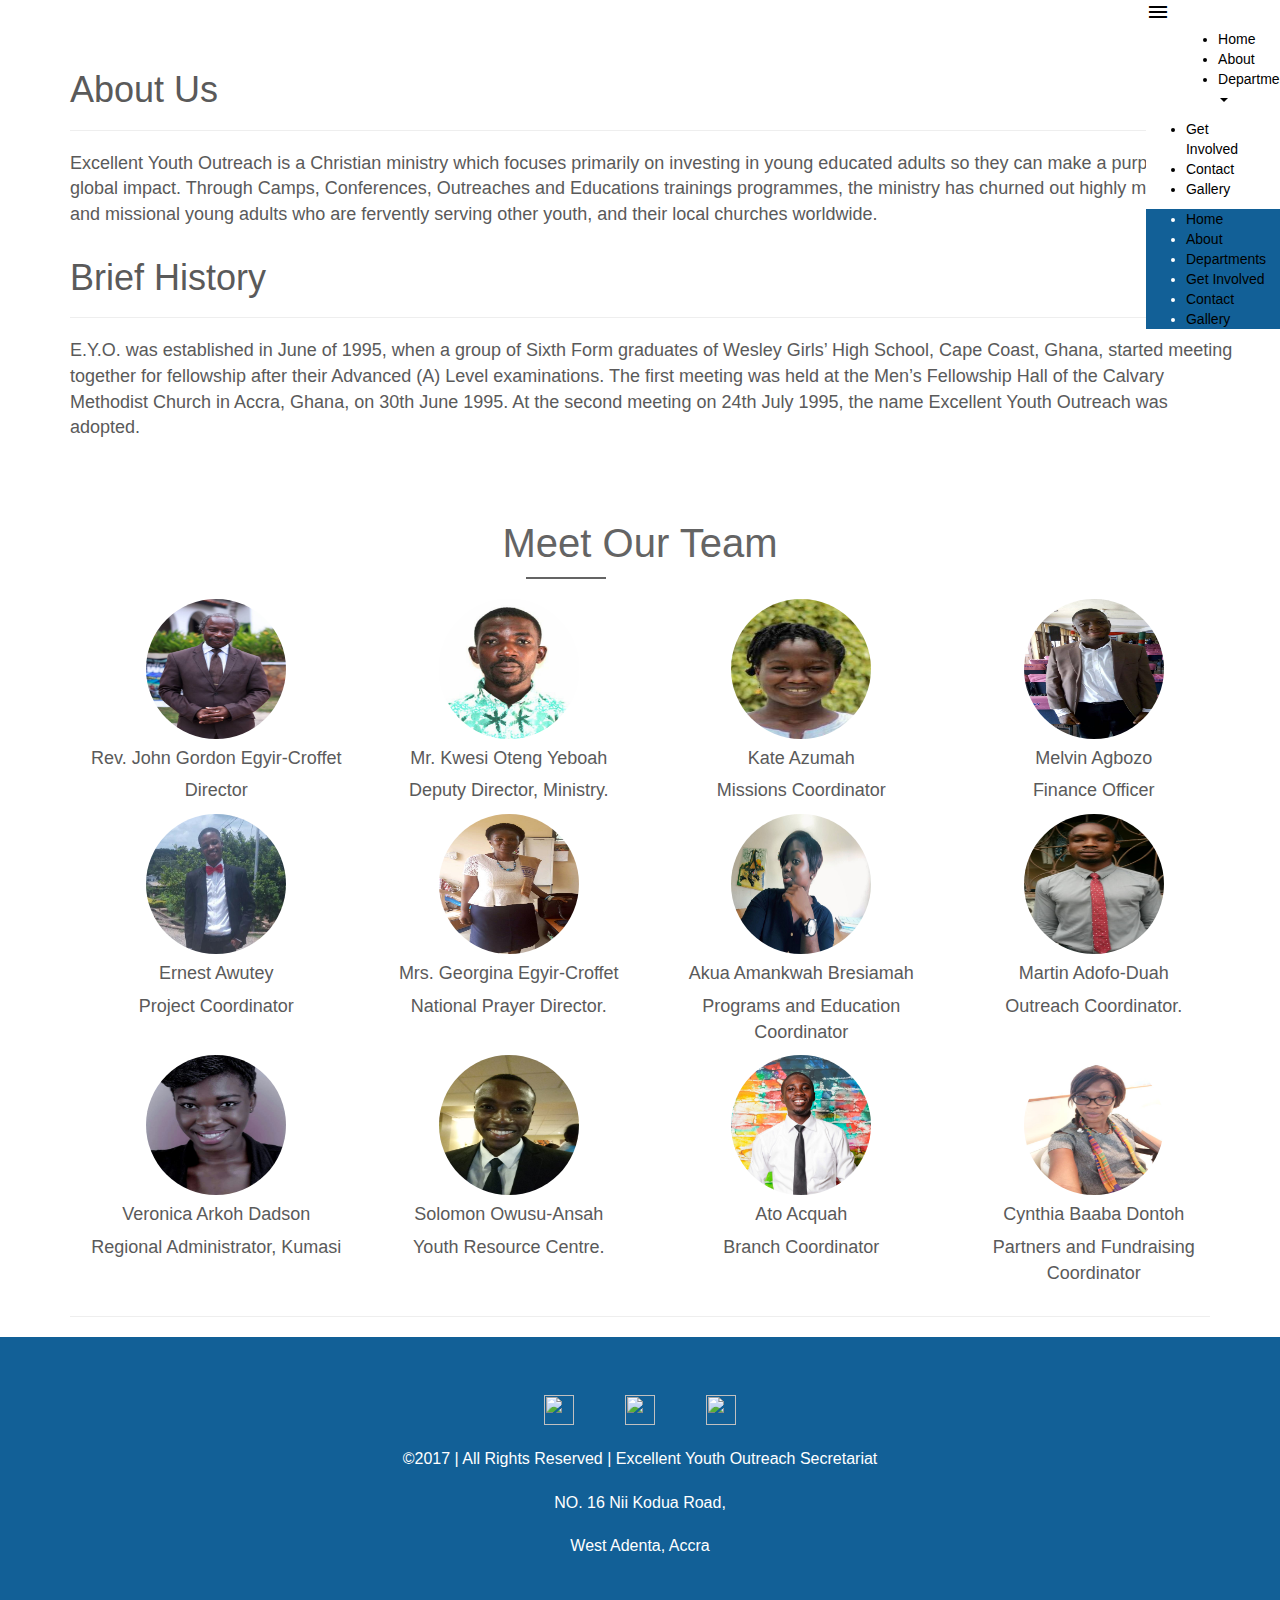
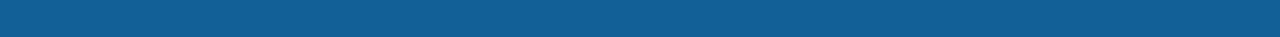
==== about.html @ ad0f9b5c "updates" ====
<!DOCTYPE html>
<html lang="en">
  <head>
	    <meta charset="utf-8">
	    <meta http-equiv="X-UA-Compatible" content="IE=edge">
	    <meta name="viewport" content="width=device-width, initial-scale=1">
	    <meta name="description" content="Excellent Youth Outreach">
      <meta name="author" content="Barbara Ethel Developers in Vogue">
      <link rel="stylesheet" href="https://cdnjs.cloudflare.com/ajax/libs/materialize/0.100.2/css/materialize.min.css">
      <link rel="stylesheet" href="https://cdnjs.cloudflare.com/ajax/libs/pace/1.0.2/themes/black/pace-theme-minimal.min.css">
      <link href="https://cdn.rawgit.com/michalsnik/aos/2.1.1/dist/aos.css" rel="stylesheet">        
      <link rel="stylesheet" type="text/css" href="styles.css">
      <link href="https://fonts.googleapis.com/icon?family=Material+Icons" rel="stylesheet">
      

	    <title>Excellent Youth Outreach_About</title>

	    <link rel="stylesheet" type="text/css" href="css/style.css">
   </head>


<!-- NAVBAR
================================================== -->
  <body style="padding-bottom:0;margin:0;">
    <div class="navbar-wrapper">
      <div class="container">
          <nav>
              <div class="nav-wrapper">
                  <a href="index.html" class="brand-logo center" id="logo"></a>
                  <a href="#" data-activates="mobile-demo" class="button-collapse"><i style="color:black" class="material-icons">menu</i></a>                
                  <ul id="nav-mobile" class="left hide-on-med-and-down">
                  <li><a href="index.html">Home</a></li>
                  <li class="active"><a href="about.html">About</a></li>
                  <!-- <li><a href="departments.html">Departments</a></li> -->
                <li class="dropdown">
                  <a href="#" class="dropdown-toggle" data-toggle="dropdown" role="button" aria-haspopup="true" aria-expanded="false">Departments <span class="caret"></span></a>
                  <ul class="dropdown-menu">
                    <li><a href="departments.html">DEPARTMENTS</a></li>
                    <li><a href="subministries.html">SUB/AFFILILIATE MINISTRIES AND ORGANISATIONS</a></li>
                    <li><a href="branchesOutreaches.html">BRANCHES/OUTREACHES OF E.Y.O</a></li>
                  </ul>
                </li>
                  </ul>
                  <ul id="nav-mobile" class="right hide-on-med-and-down">
                          <li><a href="getInvolved.html">Get Involved</a></li>
                          <li><a href="contact.html">Contact</a></li>
                          <li><a href="gallery.html">Gallery</a></li>
                  </ul>
                  <ul class="side-nav" id="mobile-demo">
                    <li><a href="index.html">Home</a></li>
                    <li><a href="about.html">About</a></li>
                    <li><a href="departments.html">Departments</a></li>
                    <li><a href="getInvolved.html">Get Involved</a></li>
                    <li><a href="contact.html">Contact</a></li>
                    <li><a href="gallery.html">Gallery</a></li>
                </ul>
              
              </div>
          </nav>

       
      </div>
    </div>

  <div id="about-wrapper" class="container" style="padding-top: 50px; font-size: 18px;">

    <div id="about2" class="container">
      <div class="row">
        <div class="col s12 m6 l6">
            <h1>About Us <hr data-aos="fade-right"></h1>
            <p>Excellent Youth Outreach is a Christian ministry which 
              focuses primarily on investing in young educated adults so 
              they can make a purposeful global impact. Through Camps, Conferences, 
              Outreaches and Educations trainings programmes, the ministry has churned out 
              highly motivated and missional young adults who are fervently serving other youth, and their local churches worldwide.</p>
        </div>
        <div id="about-image1" class="col s12 m6 l6">
        </div>
      </div>
    </div>
    <div id="about3" class="container">
        <div class="row">
          <div id="about-image2" class="col s12 m6 l6">
          </div>
          <div id="about3-text" class="col s12 m6 l6">
              <h1>Brief History <hr data-aos="fade-right"></h1>
              <p>E.Y.O. was established in June of 1995, when a group of Sixth Form graduates of Wesley Girls’ High School, Cape Coast, Ghana, started meeting together for fellowship after their Advanced (A) Level examinations. The first meeting was held at the Men’s Fellowship Hall of the Calvary Methodist Church in Accra, Ghana, on 30th June 1995. At the second meeting on 24th July 1995, the name Excellent Youth Outreach was adopted.</p>
          </div>
          
        </div>
      </div>

    <!-- <div id="about-section2" class="profile_head">
      <h1>About Us <hr data-aos="fade-right"></h1>
      <p>Excellent Youth Outreach is a Christian ministry which focuses primarily on investing in young educated adults so they can make a purposeful global impact. Through Camps, Conferences, Outreaches and Educations trainings programmes, the ministry has churned out highly motivated and missional young adults who are fervently serving other youth, and their local churches worldwide.</p>
      <div id="about-image1"></div>
    </div>

      
      <hr class="featurette-divider"> 

   <div id="about-section3" class="profile_head">
    <h1>Brief History <hr data-aos="fade-right"></h1>
    </div>
      <div id="about-image2"></div>
      <p>E.Y.O. was established in June of 1995, when a group of Sixth Form graduates of Wesley Girls’ High School, Cape Coast, Ghana, started meeting together for fellowship after their Advanced (A) Level examinations. The first meeting was held at the Men’s Fellowship Hall of the Calvary Methodist Church in Accra, Ghana, on 30th June 1995. At the second meeting on 24th July 1995, the name Excellent Youth Outreach was adopted.</p>
      <hr class="featurette-divider"> -->

    <div id="about-section4" class="profile_head">
    <h1>Meet Our Team <hr data-aos="fade-right"></h1>
    </div>

    <div class="container">

      <!-- Three columns of text below the carousel -->
      <div class="row">
        <div class="col-sm-6 col-md-3"; style="text-align: center;">
          <img class="img-circle" src="img/RevJohn_CroffetDirector.jpg" alt="Team member image" width="140" height="140">
          <h4>Rev. John Gordon Egyir-Croffet</h4>
          <p>Director</p>
        </div><!-- /.col-lg-4 -->

        <div class="col-sm-6 col-md-3"; style="text-align: center;">
          <img class="img-circle" src="img/Kwesi_DepuDirector.jpg" alt="Team member image" width="140" height="140">
          <h4>Mr. Kwesi Oteng Yeboah</h4>
          <p>Deputy Director, Ministry.</p>
        </div><!-- /.col-lg-4 -->

        <div class="col-sm-6 col-md-3"; style="text-align: center;">
          <img class="img-circle" src="img/Kate_MissionsCoord.jpg" alt="Team member image" width="140" height="140">
          <h4>Kate Azumah</h4>
          <p>Missions Coordinator</p>
        </div><!-- /.col-lg-4 -->

        <div class="col-sm-6 col-md-3"; style="text-align: center;">
          <img class="img-circle" src="img/Melvin_Finance.jpg" alt="Team member image" width="140" height="140">
          <h4>Melvin Agbozo</h4>
          <p>Finance Officer</p>
        </div><!-- /.col-lg-4 -->

      </div><!-- /.row -->

      <div class="row">
        <div class="col-sm-6 col-md-3"; style="text-align: center;">
          <img class="img-circle" src="img/IMG-20171126-WA0002-1.jpg" alt="Team member image" width="140" height="140">
          <h4>Ernest Awutey</h4>
          <p> Project Coordinator</p>
        </div><!-- /.col-lg-4 -->

        <div class="col-sm-6 col-md-3"; style="text-align: center;">
          <img class="img-circle" src="img/MrsGeorgina.jpg" alt="Team member image" width="140" height="140">
          <h4>Mrs. Georgina Egyir-Croffet</h4>
          <p>National Prayer Director.</p>
        </div><!-- /.col-lg-4 -->

        <div class="col-sm-6 col-md-3"; style="text-align: center;">
          <img class="img-circle" src="img/AkuaAmankwah.jpg" alt="Team member image" width="140" height="140">
          <h4>Akua Amankwah Bresiamah</h4>
          <p>Programs and Education Coordinator</p>
        </div><!-- /.col-lg-4 -->

        <div class="col-sm-6 col-md-3"; style="text-align: center;">
          <img class="img-circle" src="img/MartinAdofo.jpg" alt="Team member image" width="140" height="140">
          <h4>Martin Adofo-Duah</h4>
          <p>Outreach Coordinator.</p>
        </div><!-- /.col-lg-4 -->

      </div><!-- /.row -->


      <div class="row">
        <div class="col-sm-6 col-md-3"; style="text-align: center;">
          <img class="img-circle" src="img/VeronicaArkoh.jpg" alt="Team member image" width="140" height="140">
          <h4>Veronica Arkoh Dadson</h4>
          <p>Regional Administrator, Kumasi</p>
        </div><!-- /.col-lg-4 -->

        <div class="col-sm-6 col-md-3"; style="text-align: center;">
          <img class="img-circle" src="img/SolomonOwusu.jpg" alt="Team member image" width="140" height="140">
          <h4>Solomon Owusu-Ansah</h4>
          <p>Youth Resource Centre.</p>
        </div><!-- /.col-lg-4 -->

        <div class="col-sm-6 col-md-3"; style="text-align: center;">
          <img class="img-circle" src="img/AtoAcquah.jpg" alt="Team member image" width="140" height="140">
          <h4>Ato Acquah </h4>
          <p>Branch Coordinator</p>
        </div><!-- /.col-lg-4 -->

        <div class="col-sm-6 col-md-3"; style="text-align: center;">
          <img class="img-circle" src="img/CynthiaBaaba.jpg" alt="Team member image" width="140" height="140">
          <h4>Cynthia Baaba Dontoh</h4>
          <p>Partners and Fundraising Coordinator</p>
        </div><!-- /.col-lg-4 -->

      </div><!-- /.row -->


    </div>  


      <hr class="featurette-divider">



      <!-- FOOTER -->
      <!-- <footer>
        <p class="pull-right"><a href="#">Back to top</a></p>
        <p>&copy; 2017 EYO. &middot; <a href="#">Privacy</a> &middot; <a href="#">Terms</a></p>
      </footer> -->

      

    </div><!-- /.container -->
    
        <div id="footer">
            <div id="social-media">
                <img src="img/fb icon.png" alt="">
                <img src="img/twitter icon.png" alt="">
                <img src="img/insta icon.png" alt="">
            </div>
            <h3 id="copyright">&copy;2017 | All Rights Reserved | Excellent Youth Outreach Secretariat</h3>
            <h3>NO. 16 Nii Kodua Road,</h3>
            <h3>West Adenta, Accra</h3>
        </div>


    <!-- Bootstrap core JavaScript
    ================================================== -->
    <!-- Placed at the end of the document so the pages load faster -->
    <script src="https://ajax.googleapis.com/ajax/libs/jquery/1.12.4/jquery.min.js"></script>
    <script src="js/jquery-3.2.1.min.js"></script>
    <script src="js/bootstrap.min.js"></script>
    <script src="https://cdnjs.cloudflare.com/ajax/libs/jquery/3.2.1/jquery.min.js"></script>
    <script src="https://cdnjs.cloudflare.com/ajax/libs/pace/1.0.2/pace.min.js"></script>
    <script src="https://cdnjs.cloudflare.com/ajax/libs/materialize/0.100.2/js/materialize.min.js"></script>
    <script src="https://cdn.rawgit.com/michalsnik/aos/2.1.1/dist/aos.js"></script>
    <script src="js/index.js"></script>
    <script>
      AOS.init({
        duration: 1000,
        disable: 'mobile'
      })
    </script>
 
  </body>
</html>
---- styles.css ----
#logo {
  background-image: url("img/EYO LOGO.jpg");
  background-repeat: no-repeat;
  background-size: contain;
  height: 50px;
  position: absolute;
  top: 8px;
  right: 0;
  width: 50px; }

nav {
  background: rgba(255, 255, 255, 0.7);
  box-shadow: 0 0 0 0;
  -webkit-box-shadow: 0 0 0 0;
  background: white;
  position: absolute;
  top: 0;
  right: 0;
  z-index: 40000;
  font-family: "GothamRoundedLight",sans-serif;
  color: black; }
  nav ul li a {
    color: black;
    font-size: 1em;
    list-style: none;
    text-decoration: none; }
    nav ul li a:hover {
      text-decoration: none; }
  nav .left {
    margin-left: 24%; }
  nav .right {
    margin-right: 23%; }

.side-nav {
  z-index: 2000;
  background: #126097; }
  .side-nav li {
    z-index: inherit;
    color: white; }
    .side-nav li a {
      color: black; }

#sidenav-overlay {
  z-index: -1; }

body {
  height: 100%;
  background: #FAFBFB;
  color: black; }
  body h2 {
    font-family: "GothamBold",sans-serif;
    font-size: 40px;
    text-align: center;
    font-weight: bold;
    margin-bottom: 5%;
    color: #646464; }
    body h2 hr {
      width: 7%;
      font-size: 10px;
      margin-left: 35.5%;
      margin-top: 1;
      padding-top: 0;
      height: 2px;
      background: #646464;
      border: 0px;
      color: #646464; }

#homepage-section1 {
  position: relative;
  height: 100%;
  font-family: "GothamRoundedLight",sans-serif; }
  #homepage-section1 .carousel-item {
    width: 100%;
    height: 100%; }
  #homepage-section1 img {
    width: 100%; }
  #homepage-section1 button {
    position: absolute;
    bottom: 5%;
    right: 5%; }

#homepage-section2 {
  padding: 5% 10%;
  font-family: "GothamRoundedLight",sans-serif;
  position: relative; }
  #homepage-section2 h1, #homepage-section2 h3 {
    color: rgba(226, 216, 216, 0.2);
    position: absolute;
    font-size: 200px;
    bottom: 0;
    right: 0;
    font-family: "GothamUltra",sans-serif;
    font-weight: bold;
    z-index: -1; }
  #homepage-section2 h3 {
    display: none; }
  #homepage-section2 .l4 {
    margin: 0; }
  #homepage-section2 .card {
    transition: transform 0.5s ease-in; }
    #homepage-section2 .card .card-image {
      height: 70%; }
      #homepage-section2 .card .card-image img {
        height: 100%; }
    #homepage-section2 .card:hover {
      transform: scale(1.1);
      -webkit-transform: scale(1.1);
      -o-transform: scale(1.1);
      -moz-transform: scale(1.1); }

#homepage-section3 {
  position: relative;
  margin-top: 5%; }
  #homepage-section3 h1 {
    color: rgba(226, 216, 216, 0.3);
    position: absolute;
    font-size: 200px;
    bottom: 0;
    left: 0;
    font-family: "GothamUltra",sans-serif;
    font-weight: bold;
    z-index: -1; }
  #homepage-section3 h2 hr {
    margin-left: 38%; }
  #homepage-section3 .col:last-child {
    height: 350px;
    padding: 0; }
  #homepage-section3 .col {
    padding-right: 0;
    background: transparent; }
    #homepage-section3 .col div {
      height: 50px;
      width: 100%; }
      #homepage-section3 .col div h6, #homepage-section3 .col div p {
        padding: 0;
        margin: 0; }
  #homepage-section3 .tabs {
    height: auto;
    padding: 1%;
    overflow: hidden !important;
    position: relative;
    background: #126097;
    overflow: hidden;
    z-index: 1;
    margin-top: 10%; }
    #homepage-section3 .tabs::before {
      content: ' ';
      display: block;
      position: absolute;
      left: 0;
      top: 0;
      width: 100%;
      height: 100%;
      z-index: -1;
      opacity: 0.6;
      background-image: url("img/bled-2582655_1920.jpg");
      background-repeat: no-repeat;
      background-position: 50% 0;
      -ms-background-size: cover;
      -o-background-size: cover;
      -moz-background-size: cover;
      -webkit-background-size: cover;
      background-size: cover; }
    #homepage-section3 .tabs li {
      display: block;
      height: 70px;
      background: white;
      border-bottom: 1px solid;
      overflow: hidden !important;
      background: transparent;
      color: black;
      color: white;
      z-index: 10;
      padding-top: 2%; }
      #homepage-section3 .tabs li a {
        font-size: 13px;
        font-family: "GothamRoundedLight",sans-serif;
        text-align: left;
        color: black;
        color: white; }
        #homepage-section3 .tabs li a h6 {
          font-size: 13px;
          padding: 0;
          font-family: "GothamRoundedBook",sans-serif; }
        #homepage-section3 .tabs li a p {
          font-size: 10px;
          padding: 0;
          margin: 0;
          line-height: 12px;
          height: 12px;
          width: 70%; }
    #homepage-section3 .tabs li.indicator {
      border: 0; }
  #homepage-section3 #tab-content {
    width: 60%;
    height: 60%;
    position: absolute;
    z-index: -1;
    left: 25%;
    background: #126097;
    display: flex;
    justify-content: center;
    align-content: center;
    align-items: center; }
    #homepage-section3 #tab-content h4 {
      color: white;
      font-size: 16px;
      font-family: "GothamMedium",sans-serif;
      font-weight: bold;
      position: absolute;
      right: -5%;
      top: 10%;
      transform: rotateZ(90deg);
      z-index: 200; }
    #homepage-section3 #tab-content div {
      width: 50%;
      height: 60%;
      padding: 2%;
      margin-top: 5%;
      padding-left: 0;
      margin-left: 40%; }
      #homepage-section3 #tab-content div button {
        color: white;
        background: #C85A39; }
      #homepage-section3 #tab-content div h6 {
        font-size: 12px;
        font-family: "GothamRoundedMedium",sans-serif;
        color: white;
        text-transform: uppercase;
        margin-bottom: 2%;
        letter-spacing: 0; }
      #homepage-section3 #tab-content div p {
        width: 90%;
        font-size: 11px;
        letter-spacing: 0px;
        color: white;
        font-family: "GothamRoundedLight",sans-serif; }

#homepage-section4 {
  margin-top: 10%;
  padding: 0 5%; }
  #homepage-section4 .l4 {
    background-image: url("img/eyo-cross.png");
    background-size: contain;
    background-repeat: no-repeat;
    height: 400px; }
  #homepage-section4 .hexagon {
    display: inline-block; }
  #homepage-section4 .two {
    transform: translate(75px, -40px);
    -webkit-transform: translate(75px, -40px);
    -o-transform: translate(75px, -40px);
    -moz-transform: translate(75px, -40px); }
  #homepage-section4 .three {
    transform: translate(150px, -80px);
    -webkit-transform: translate(150px, -80px);
    -o-transform: translate(150px, -80px);
    -moz-transform: translate(150px, -80px); }
  #homepage-section4 .hexagon {
    position: relative;
    width: 150px;
    height: 86.60px;
    background-color: #64C7CC;
    margin: 43.30px 0; }
  #homepage-section4 .hexagon:before,
  #homepage-section4 .hexagon:after {
    content: "";
    position: absolute;
    width: 0;
    border-left: 75px solid transparent;
    border-right: 75px solid transparent; }
  #homepage-section4 .hexagon:before {
    bottom: 100%;
    border-bottom: 43.30px solid #64C7CC; }
  #homepage-section4 .hexagon:after {
    top: 100%;
    width: 0;
    border-top: 43.30px solid #64C7CC; }

@keyframes fadeIn {
  from {
    opacity: 0; }
  to {
    opacity: 1; } }
#footer {
  margin-top: 0;
  height: 300px;
  background: #126097;
  display: flex;
  flex-direction: column;
  align-content: center;
  align-items: center;
  justify-content: center; }
  #footer #social-media {
    width: 15%;
    display: flex;
    flex-direction: row;
    justify-content: space-between;
    margin-top: 0%;
    margin-bottom: 2%; }
    #footer #social-media img {
      width: 30px;
      height: 30px; }
  #footer h3 {
    color: white;
    padding: 0;
    font-family: "GothamLight",sans-serif;
    margin-top: 0%;
    margin-bottom: 2%;
    font-size: 16px; }
  #footer #copyright {
    color: white;
    font-family: "GothamBook",sans-serif;
    font-size: 16px;
    margin-top: 0%;
    margin-bottom: 2%; }

#get-section1 {
  overflow-x: hidden;
  overflow-y: hidden;
  -ms-overflow-style: hidden; }
  #get-section1 #get-form {
    min-height: 100%;
    padding-bottom: 10%; }

#about-wrapper .profile_head {
  margin-bottom: 0%;
  padding-bottom: 0; }
  #about-wrapper .profile_head h1 {
    font-family: "GothamBold",sans-serif;
    font-size: 40px;
    text-align: center;
    color: #646464; }
    #about-wrapper .profile_head h1 hr {
      width: 7%;
      font-size: 10px;
      margin-left: 40%;
      margin-top: 1%;
      padding-top: 0;
      height: 2px;
      background: #646464;
      border: 0px;
      color: #646464; }
#about-wrapper p {
  font-family: "GothamRoundedLight",sans-serif !important; }

@font-face {
  font-family: "GothamLight";
  src: url("fonts/GothamLight.eot") format("embedded-opentype");
  src: url("fonts/GothamLight.woff") format("woff"), url("fonts/GothamLight.otf") format("opentype"), url("fonts/GothamLight.ttf") format("truetype"), url("fonts/GothamLight.svg") format("svg");
  font-style: normal;
  font-weight: normal;
  text-rendering: optimizeLegibility; }
@font-face {
  font-family: "GothamBook";
  src: url("fonts/GothamBook.eot") format("embedded-opentype");
  src: url("fonts/GothamBook.woff") format("woff"), url("fonts/GothamBook.otf") format("opentype"), url("fonts/GothamBook.ttf") format("truetype"), url("fonts/GothamBook.svg") format("svg");
  font-style: normal;
  font-weight: normal;
  text-rendering: optimizeLegibility; }
@font-face {
  font-family: "GothamMedium";
  src: url("fonts/GothamMedium.eot");
  src: url("fonts/GothamMedium.woff") format("woff"), url("fonts/GothamMedium.otf") format("opentype"), url("fonts/GothamMedium.ttf") format("truetype"), url("fonts/GothamMedium.svg") format("svg");
  font-style: normal;
  font-weight: normal;
  text-rendering: optimizeLegibility; }
@font-face {
  font-family: "GothamBold";
  src: url("fonts/GothamBold.eot") format("embedded-opentype");
  src: url("fonts/GothamBold.woff") format("woff"), url("fonts/GothamBold.otf") format("opentype"), url("fonts/GothamBold.ttf") format("truetype"), url("fonts/GothamBold.svg") format("svg");
  font-style: normal;
  font-weight: normal;
  text-rendering: optimizeLegibility; }
@font-face {
  font-family: "GothamUltra";
  src: url("fonts/GothamUltra.eot");
  src: url("fonts/GothamUltra.woff") format("woff"), url("fonts/GothamUltra.otf") format("opentype"), url("fonts/GothamUltra.ttf") format("truetype"), url("fonts/GothamUltra.svg") format("svg");
  font-style: normal;
  font-weight: normal;
  text-rendering: optimizeLegibility; }
@font-face {
  font-family: "GothamBlack";
  src: url("fonts/GothamBlack.eot");
  src: url("fonts/GothamBlack.woff") format("woff"), url("fonts/GothamBlack.otf") format("opentype"), url("fonts/GothamBlack.ttf") format("truetype"), url("fonts/GothamBlack.svg") format("svg");
  font-style: normal;
  font-weight: normal;
  text-rendering: optimizeLegibility; }
@font-face {
  font-family: "GothamRounded";
  src: url("fonts/GothamRounded.eot");
  src: url("fonts/GothamRounded.woff") format("woff"), url("fonts/GothamRounded.otf") format("opentype"), url("fonts/GothamRounded.ttf") format("truetype"), url("fonts/GothamRounded.svg") format("svg");
  font-style: normal;
  font-weight: normal;
  text-rendering: optimizeLegibility; }
@font-face {
  font-family: "GothamRoundedBold";
  src: url("fonts/GothamRounded-Bold.eot");
  src: url("fonts/GothamRounded-Bold.woff") format("woff"), url("fonts/GothamRounded-Bold.otf") format("opentype"), url("fonts/GothamRounded-Bold.ttf") format("truetype"), url("fonts/GothamRounded-Bold.svg") format("svg");
  font-style: normal;
  font-weight: normal;
  text-rendering: optimizeLegibility; }
@font-face {
  font-family: "GothamRoundedBook";
  src: url("fonts/GothamRounded-Book.eot");
  src: url("fonts/GothamRounded-Book.woff") format("woff"), url("fonts/GothamRounded-Book.otf") format("opentype"), url("fonts/GothamRounded-Book.ttf") format("truetype"), url("fonts/GothamRounded-Book.svg") format("svg");
  font-style: normal;
  font-weight: normal;
  text-rendering: optimizeLegibility; }
@font-face {
  font-family: "GothamRoundedMedium";
  src: url("fonts/GothamRounded-Medium.eot");
  src: url("fonts/GothamRounded-Medium.woff") format("woff"), url("fonts/GothamRounded-Medium.otf") format("opentype"), url("fonts/GothamRounded-Medium.ttf") format("truetype"), url("fonts/GothamRounded-Medium.svg") format("svg");
  font-style: normal;
  font-weight: normal;
  text-rendering: optimizeLegibility; }
@font-face {
  font-family: "GothamRoundedLight";
  src: url("fonts/GothamRounded-Light.eot");
  src: url("fonts/GothamRounded-Light.woff") format("woff"), url("fonts/GothamRounded-Light.otf") format("opentype"), url("fonts/GothamRounded-Light.ttf") format("truetype"), url("fonts/GothamRounded-Light.svg") format("svg");
  font-style: normal;
  font-weight: normal;
  text-rendering: optimizeLegibility; }
@font-face {
  font-family: "GothamBook";
  src: url("fonts/GothamBook.eot");
  src: url("fonts/GothamBook.woff") format("woff"), url("fonts/GothamBook.otf") format("opentype"), url("fonts/GothamBook.ttf") format("truetype"), url("fonts/GothamBook.svg") format("svg");
  font-style: normal;
  font-weight: normal;
  text-rendering: optimizeLegibility; }
@font-face {
  font-family: "GothamBlack";
  src: url("fonts/GothamBlack.eot");
  src: url("fonts/GothamBlack.woff") format("woff"), url("fonts/GothamBlack.otf") format("opentype"), url("fonts/GothamBlack.ttf") format("truetype"), url("fonts/GothamBlack.svg") format("svg");
  font-style: normal;
  font-weight: normal;
  text-rendering: optimizeLegibility; }

/*# sourceMappingURL=styles.css.map */
---- css/style.css ----
@import url("bootstrap.min.css");
@import url("font-awesome.min.css");


body {
  padding-bottom: 40px;
  color: #5a5a5a;
}


/* CUSTOMIZE THE NAVBAR
-------------------------------------------------- */
.navbar-wrapper {
  position: absolute;
  top: 0;
  right: 0;
  left: 0;
  z-index: 20;
}


.navbar-wrapper > .container {
  padding-right: 0;
  padding-left: 0;
}
.navbar-wrapper .navbar {
  padding-right: 15px;
  padding-left: 15px;
}
.navbar-wrapper .navbar .container {
  width: auto;
}



/* CUSTOMIZE THE CAROUSEL
-------------------------------------------------- */

/* Carousel base class */
.carousel {
  height: 500px;
  margin-bottom: 60px;
}
/* Since positioning the image, we need to help out the caption */
.carousel-caption {
  z-index: 10;
}

/* Declare heights because of positioning of img element */
.carousel .item {
  height: 500px;
  background-color: #777;
}
.carousel-inner > .item > img {
  position: absolute;
  top: 0;
  left: 0;
  min-width: 100%;
  height: 500px;
}



.profile_head{
  text-align: center;
/*  margin-bottom: 50px;
  margin-top: 40px;*/
  padding: 50px 0px;
  /*background-color: black;*/
  /*color: white;*/
  font-family: 'TimelessBD';
}


/*GALLERY*/

.tz-gallery {
    padding: 40px;
}

.tz-gallery .lightbox img {
    width: 100%;
    margin-bottom: 30px;
    transition: 0.2s ease-in-out;
    box-shadow: 0 2px 3px rgba(0,0,0,0.2);
}

.tz-gallery .lightbox img:hover {
    transform: scale(1.05);
    box-shadow: 0 8px 15px rgba(0,0,0,0.3);
}


.tz-gallery img {
    border-radius: 4px;
}

.baguetteBox-button {
    background-color: transparent !important;
}


@media(max-width: 768px) {
    body {
        padding: 0;
    }
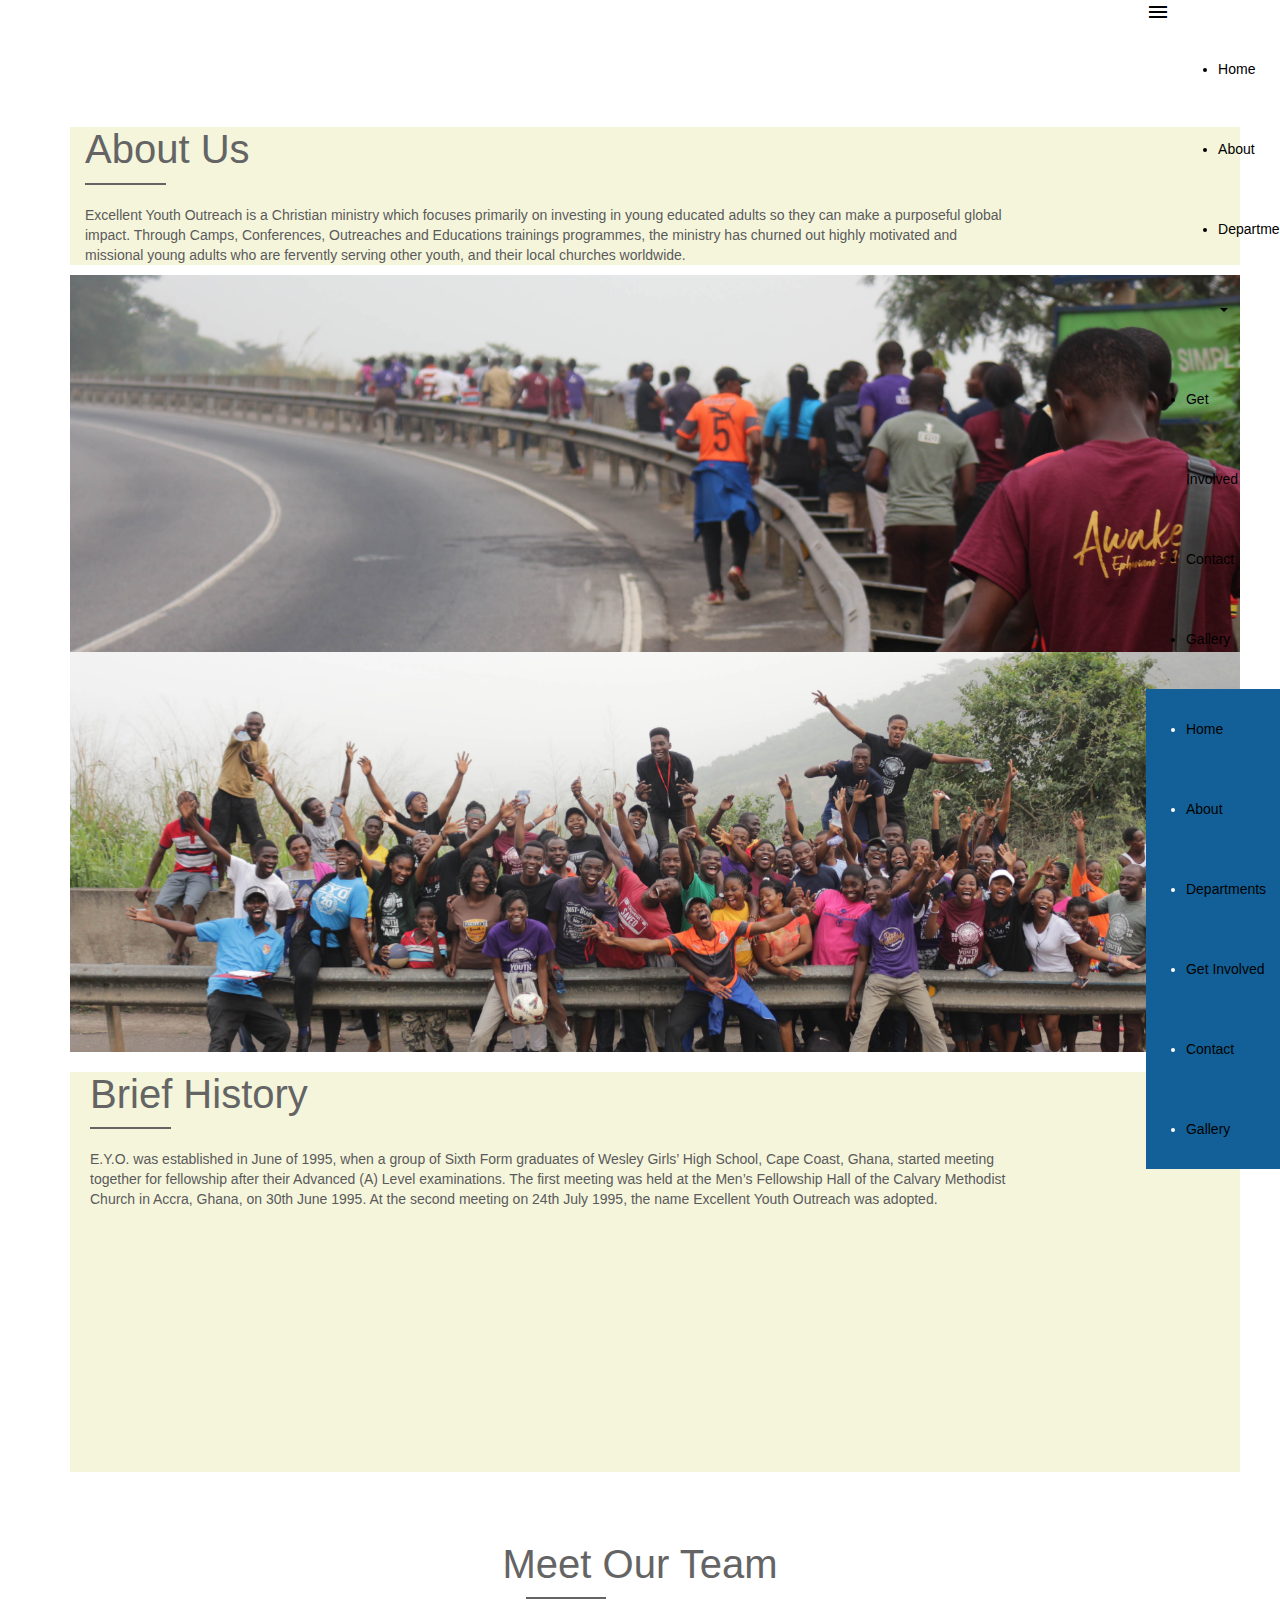
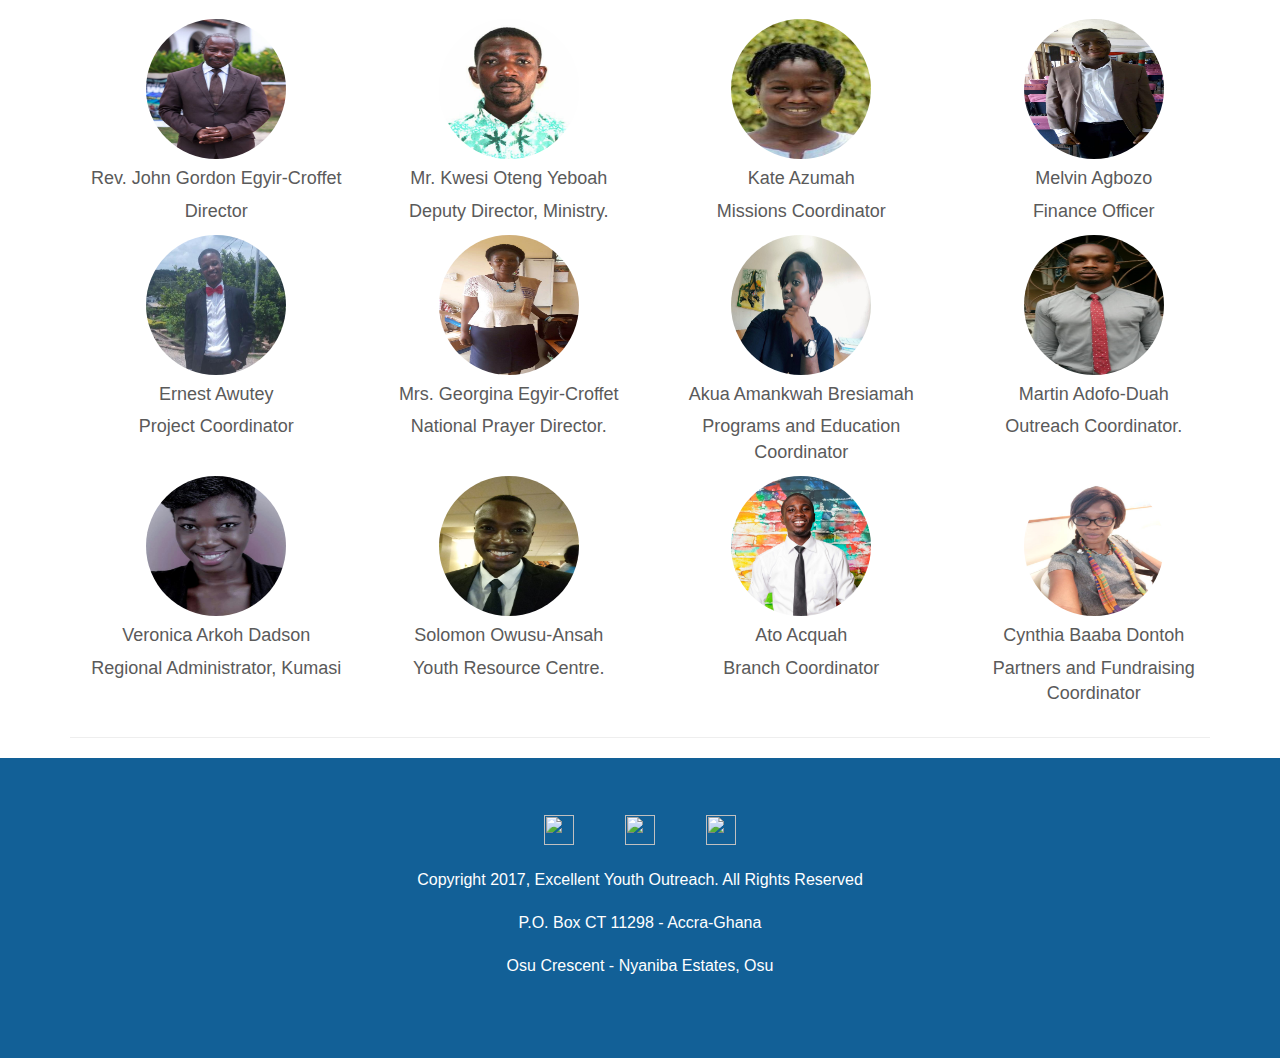
==== commit 29f106d0: "logo changes" ====
--- a/about.html
+++ b/about.html
@@ -30,7 +30,7 @@
                   <a href="#" data-activates="mobile-demo" class="button-collapse"><i style="color:black" class="material-icons">menu</i></a>                
                   <ul id="nav-mobile" class="left hide-on-med-and-down">
                   <li><a href="index.html">Home</a></li>
-                  <li class="active"><a href="about.html">About</a></li>
+                  <li class="active"><a href="#">About</a></li>
                   <!-- <li><a href="departments.html">Departments</a></li> -->
                 <li class="dropdown">
                   <a href="#" class="dropdown-toggle" data-toggle="dropdown" role="button" aria-haspopup="true" aria-expanded="false">Departments <span class="caret"></span></a>
@@ -48,7 +48,7 @@
                   </ul>
                   <ul class="side-nav" id="mobile-demo">
                     <li><a href="index.html">Home</a></li>
-                    <li><a href="about.html">About</a></li>
+                    <li><a href="#">About</a></li>
                     <li><a href="departments.html">Departments</a></li>
                     <li><a href="getInvolved.html">Get Involved</a></li>
                     <li><a href="contact.html">Contact</a></li>
@@ -66,7 +66,7 @@
 
     <div id="about2" class="container">
       <div class="row">
-        <div class="col s12 m6 l6">
+        <div id="about2-text" class="col s12 m6 l6">
             <h1>About Us <hr data-aos="fade-right"></h1>
             <p>Excellent Youth Outreach is a Christian ministry which 
               focuses primarily on investing in young educated adults so 
@@ -74,7 +74,7 @@
               Outreaches and Educations trainings programmes, the ministry has churned out 
               highly motivated and missional young adults who are fervently serving other youth, and their local churches worldwide.</p>
         </div>
-        <div id="about-image1" class="col s12 m6 l6">
+        <div id="about-image1" class="col s12 m6 l6"> 
         </div>
       </div>
     </div>
@@ -89,23 +89,6 @@
           
         </div>
       </div>
-
-    <!-- <div id="about-section2" class="profile_head">
-      <h1>About Us <hr data-aos="fade-right"></h1>
-      <p>Excellent Youth Outreach is a Christian ministry which focuses primarily on investing in young educated adults so they can make a purposeful global impact. Through Camps, Conferences, Outreaches and Educations trainings programmes, the ministry has churned out highly motivated and missional young adults who are fervently serving other youth, and their local churches worldwide.</p>
-      <div id="about-image1"></div>
-    </div>
-
-      
-      <hr class="featurette-divider"> 
-
-   <div id="about-section3" class="profile_head">
-    <h1>Brief History <hr data-aos="fade-right"></h1>
-    </div>
-      <div id="about-image2"></div>
-      <p>E.Y.O. was established in June of 1995, when a group of Sixth Form graduates of Wesley Girls’ High School, Cape Coast, Ghana, started meeting together for fellowship after their Advanced (A) Level examinations. The first meeting was held at the Men’s Fellowship Hall of the Calvary Methodist Church in Accra, Ghana, on 30th June 1995. At the second meeting on 24th July 1995, the name Excellent Youth Outreach was adopted.</p>
-      <hr class="featurette-divider"> -->
-
     <div id="about-section4" class="profile_head">
     <h1>Meet Our Team <hr data-aos="fade-right"></h1>
     </div>
@@ -212,17 +195,16 @@
       
 
     </div><!-- /.container -->
-    
-        <div id="footer">
-            <div id="social-media">
-                <img src="img/fb icon.png" alt="">
-                <img src="img/twitter icon.png" alt="">
-                <img src="img/insta icon.png" alt="">
-            </div>
-            <h3 id="copyright">&copy;2017 | All Rights Reserved | Excellent Youth Outreach Secretariat</h3>
-            <h3>NO. 16 Nii Kodua Road,</h3>
-            <h3>West Adenta, Accra</h3>
-        </div>
+    <div id="footer">
+        <div id="social-media">
+            <img src="img/fb icon.png" alt="">
+            <img src="img/twitter icon.png" alt="">
+            <img src="img/insta icon.png" alt="">
+        </div>
+        <h3 id="copyright">Copyright 2017, Excellent Youth Outreach. All Rights Reserved</h3>
+        <h3>P.O. Box CT 11298 - Accra-Ghana</h3>
+        <h3>Osu Crescent - Nyaniba Estates, Osu</h3>
+    </div>
 
 
     <!-- Bootstrap core JavaScript
--- a/styles.css
+++ b/styles.css
@@ -2,11 +2,15 @@
   background-image: url("img/EYO LOGO.jpg");
   background-repeat: no-repeat;
   background-size: contain;
-  height: 50px;
+  height: 70px;
   position: absolute;
   top: 8px;
   right: 0;
-  width: 50px; }
+  width: 70px; }
+  @media screen and (max-width: 480px) {
+    #logo {
+      width: 40px;
+      height: 40px; } }
 
 nav {
   background: rgba(255, 255, 255, 0.7);
@@ -18,14 +22,21 @@
   right: 0;
   z-index: 40000;
   font-family: "GothamRoundedLight",sans-serif;
-  color: black; }
-  nav ul li a {
-    color: black;
-    font-size: 1em;
-    list-style: none;
-    text-decoration: none; }
-    nav ul li a:hover {
-      text-decoration: none; }
+  color: black;
+  height: 80px; }
+  nav ul {
+    height: inherit; }
+    nav ul li {
+      height: inherit; }
+      nav ul li a {
+        height: inherit;
+        line-height: 80px;
+        color: black;
+        font-size: 1em;
+        list-style: none;
+        text-decoration: none; }
+        nav ul li a:hover {
+          text-decoration: none; }
   nav .left {
     margin-left: 24%; }
   nav .right {
@@ -46,14 +57,16 @@
 body {
   height: 100%;
   background: #FAFBFB;
-  color: black; }
+  color: black;
+  overflow-x: hidden !important; }
   body h2 {
     font-family: "GothamBold",sans-serif;
     font-size: 40px;
     text-align: center;
     font-weight: bold;
     margin-bottom: 5%;
-    color: #646464; }
+    color: #646464;
+    margin-top: 5%; }
     body h2 hr {
       width: 7%;
       font-size: 10px;
@@ -64,25 +77,95 @@
       background: #646464;
       border: 0px;
       color: #646464; }
+    @media screen and (max-width: 480px) {
+      body h2 {
+        font-size: 30px; } }
+
+#homepage-section {
+  position: relative; }
+  #homepage-section img {
+    height: 100%; }
+  #homepage-section button {
+    position: absolute;
+    bottom: 5%;
+    right: 5%; }
+  #homepage-section #text {
+    position: absolute;
+    bottom: 35%;
+    left: 10%;
+    z-index: 20;
+    color: white;
+    font-family: "GothamUltra",sans-serif; }
+    @media screen and (max-width: 938px) {
+      #homepage-section #text {
+        bottom: 20%; } }
+    #homepage-section #text hr {
+      width: 50%;
+      margin: 1%;
+      margin-left: 0;
+      border-style: solid; }
+    #homepage-section #text h6 {
+      font-size: 50px;
+      margin: 0;
+      padding: 0;
+      line-height: 45px; }
+    #homepage-section #text p {
+      font-family: "GothamLight",sans-serif;
+      font-size: 18px;
+      padding: 0; }
+    @media screen and (max-width: 480px) {
+      #homepage-section #text h6 {
+        font-size: 30px;
+        line-height: 28px; }
+      #homepage-section #text p {
+        font-size: 12px; } }
 
 #homepage-section1 {
   position: relative;
   height: 100%;
   font-family: "GothamRoundedLight",sans-serif; }
-  #homepage-section1 .carousel-item {
-    width: 100%;
-    height: 100%; }
   #homepage-section1 img {
     width: 100%; }
   #homepage-section1 button {
     position: absolute;
     bottom: 5%;
     right: 5%; }
+  #homepage-section1 #text {
+    position: absolute;
+    bottom: 35%;
+    left: 10%;
+    z-index: 20;
+    color: white;
+    font-family: "GothamUltra",sans-serif; }
+    @media screen and (max-width: 938px) {
+      #homepage-section1 #text {
+        bottom: 20%; } }
+    #homepage-section1 #text hr {
+      width: 50%;
+      margin: 1%;
+      margin-left: 0;
+      border-style: solid; }
+    #homepage-section1 #text h6 {
+      font-size: 50px;
+      margin: 0;
+      padding: 0;
+      line-height: 45px; }
+    #homepage-section1 #text p {
+      font-family: "GothamLight",sans-serif;
+      font-size: 18px;
+      padding: 0; }
+    @media screen and (max-width: 480px) {
+      #homepage-section1 #text h6 {
+        font-size: 30px;
+        line-height: 28px; }
+      #homepage-section1 #text p {
+        font-size: 12px; } }
 
 #homepage-section2 {
   padding: 5% 10%;
   font-family: "GothamRoundedLight",sans-serif;
-  position: relative; }
+  position: relative;
+  height: auto; }
   #homepage-section2 h1, #homepage-section2 h3 {
     color: rgba(226, 216, 216, 0.2);
     position: absolute;
@@ -108,9 +191,34 @@
       -o-transform: scale(1.1);
       -moz-transform: scale(1.1); }
 
+#quote {
+  font-family: "GothamRoundedLight",sans-serif;
+  font-size: 18px;
+  text-align: center;
+  margin-top: 5%;
+  margin-bottom: 5%;
+  background: #98C4D1;
+  overflow-x: hidden; }
+  #quote h6 {
+    font-style: italic;
+    text-transform: uppercase; }
+  #quote #round {
+    text-align: center;
+    margin-left: 49%;
+    margin-top: 3%;
+    margin-bottom: 3%; }
+    #quote #round div {
+      width: 10px;
+      height: 10px;
+      border: 0;
+      background-color: #126097;
+      border-radius: 50%; }
+
 #homepage-section3 {
   position: relative;
-  margin-top: 5%; }
+  margin-top: 5%;
+  height: auto;
+  padding-right: 5px; }
   #homepage-section3 h1 {
     color: rgba(226, 216, 216, 0.3);
     position: absolute;
@@ -172,6 +280,8 @@
       color: white;
       z-index: 10;
       padding-top: 2%; }
+      #homepage-section3 .tabs li.indicator {
+        display: none; }
       #homepage-section3 .tabs li a {
         font-size: 13px;
         font-family: "GothamRoundedLight",sans-serif;
@@ -191,6 +301,34 @@
           width: 70%; }
     #homepage-section3 .tabs li.indicator {
       border: 0; }
+    @media only screen and (max-width: 1000px) {
+      #homepage-section3 .tabs {
+        width: 100%; }
+        #homepage-section3 .tabs .tab {
+          display: flex;
+          flex-direction: column;
+          height: auto; }
+        #homepage-section3 .tabs li {
+          display: block;
+          height: auto;
+          border-bottom: 0;
+          border-right: 1px solid white; }
+          #homepage-section3 .tabs li a {
+            width: 100%;
+            display: block;
+            font-size: 8px;
+            padding: auto 5px; }
+            #homepage-section3 .tabs li a h6 {
+              font-size: 8px; }
+            #homepage-section3 .tabs li a p {
+              font-size: 8px;
+              word-wrap: break-word;
+              height: auto;
+              width: 100%;
+              overflow: visible !important;
+              display: none; }
+        #homepage-section3 .tabs li:nth-child(4) {
+          border-right: 0px; } }
   #homepage-section3 #tab-content {
     width: 60%;
     height: 60%;
@@ -218,7 +356,9 @@
       padding: 2%;
       margin-top: 5%;
       padding-left: 0;
-      margin-left: 40%; }
+      margin-left: 40%;
+      opacity: 0;
+      animation: fadeIn 0.5s forwards ease-in; }
       #homepage-section3 #tab-content div button {
         color: white;
         background: #C85A39; }
@@ -235,6 +375,23 @@
         letter-spacing: 0px;
         color: white;
         font-family: "GothamRoundedLight",sans-serif; }
+  @media only screen and (max-width: 1000px) {
+    #homepage-section3 {
+      margin-top: 5%; }
+      #homepage-section3 .tabs {
+        margin-top: 2%; }
+      #homepage-section3 #tab-content {
+        position: relative;
+        margin-left: 0;
+        width: 90%;
+        left: 5%;
+        right: 5%;
+        height: auto;
+        margin-bottom: 5%; }
+        #homepage-section3 #tab-content div {
+          width: 100%;
+          margin: 0;
+          padding: 10% 5%; } }
 
 #homepage-section4 {
   margin-top: 10%;
@@ -277,6 +434,44 @@
     width: 0;
     border-top: 43.30px solid #64C7CC; }
 
+#homepage-section5 {
+  height: 50%;
+  margin-bottom: 0; }
+  #homepage-section5 #image {
+    background-image: url("img/bible1.jpg");
+    background-position: center center;
+    background-repeat: no-repeat;
+    background-size: cover;
+    position: relative;
+    height: 400px; }
+  #homepage-section5 #image-text {
+    background-color: beige;
+    height: 400px;
+    padding-left: 20px;
+    padding-right: 40px; }
+    #homepage-section5 #image-text h2 {
+      font-family: "GothamBold",sans-serif;
+      text-align: left;
+      font-size: 25px; }
+      #homepage-section5 #image-text h2 em {
+        color: #126097;
+        font-style: normal; }
+    #homepage-section5 #image-text hr {
+      border: 1px solid #126097;
+      width: 10%;
+      margin-left: 0; }
+    #homepage-section5 #image-text p, #homepage-section5 #image-text h6 {
+      font-family: "GothamRoundedLight",sans-serif;
+      font-size: 12px; }
+    #homepage-section5 #image-text div {
+      margin-top: 5%; }
+      #homepage-section5 #image-text div a {
+        background: #126097; }
+      #homepage-section5 #image-text div #join {
+        background: transparent;
+        border: 1px solid #126097;
+        color: #126097; }
+
 @keyframes fadeIn {
   from {
     opacity: 0; }
@@ -314,6 +509,10 @@
     font-size: 16px;
     margin-top: 0%;
     margin-bottom: 2%; }
+  @media screen and (max-width: 480px) {
+    #footer #social-media {
+      width: 40%;
+      margin-bottom: 5%; } }
 
 #get-section1 {
   overflow-x: hidden;
@@ -323,15 +522,18 @@
     min-height: 100%;
     padding-bottom: 10%; }
 
-#about-wrapper .profile_head {
+#about-wrapper .profile_head, #about-wrapper #about2, #about-wrapper #about3 {
   margin-bottom: 0%;
   padding-bottom: 0; }
-  #about-wrapper .profile_head h1 {
+  #about-wrapper .profile_head h1, #about-wrapper #about2 h1, #about-wrapper #about3 h1 {
     font-family: "GothamBold",sans-serif;
     font-size: 40px;
     text-align: center;
     color: #646464; }
-    #about-wrapper .profile_head h1 hr {
+    @media screen and (max-width: 480px) {
+      #about-wrapper .profile_head h1, #about-wrapper #about2 h1, #about-wrapper #about3 h1 {
+        font-size: 30px; } }
+    #about-wrapper .profile_head h1 hr, #about-wrapper #about2 h1 hr, #about-wrapper #about3 h1 hr {
       width: 7%;
       font-size: 10px;
       margin-left: 40%;
@@ -343,7 +545,220 @@
       color: #646464; }
 #about-wrapper p {
   font-family: "GothamRoundedLight",sans-serif !important; }
-
+#about-wrapper #about2 {
+  margin-top: 5%;
+  margin-bottom: 0%; }
+  #about-wrapper #about2 #about2-text {
+    background: beige;
+    text-align: left;
+    padding-left: 15px; }
+    #about-wrapper #about2 #about2-text h1 {
+      text-align: left; }
+      #about-wrapper #about2 #about2-text h1 hr {
+        margin-left: 0; }
+    #about-wrapper #about2 #about2-text p {
+      font-size: 14px;
+      width: 80%; }
+  #about-wrapper #about2 #about-image1 {
+    background-image: url("img/IMG_9416.jpg");
+    background-position: center center;
+    background-size: cover;
+    background-repeat: no-repeat;
+    height: 400px; }
+  @media screen and (max-width: 480px) {
+    #about-wrapper #about2 #about2-text p {
+      font-size: 11px;
+      width: 90%; }
+    #about-wrapper #about2 #about-image1 {
+      height: 200px; } }
+#about-wrapper #about3 {
+  margin-top: -2%; }
+  #about-wrapper #about3 #about3-text {
+    background: beige;
+    text-align: left;
+    padding-left: 20px;
+    height: 400px; }
+    #about-wrapper #about3 #about3-text p {
+      font-size: 14px;
+      width: 80%; }
+    #about-wrapper #about3 #about3-text h1 {
+      text-align: left; }
+      #about-wrapper #about3 #about3-text h1 hr {
+        margin-left: 0; }
+  #about-wrapper #about3 #about-image2 {
+    background-image: url("img/IMG_9382.jpg");
+    background-position: center center;
+    background-size: cover;
+    background-repeat: no-repeat;
+    height: 400px; }
+  @media screen and (max-width: 480px) {
+    #about-wrapper #about3 #about3-text {
+      height: auto; }
+      #about-wrapper #about3 #about3-text p {
+        font-size: 11px;
+        width: 90%; }
+    #about-wrapper #about3 #about-image2 {
+      height: 200px; } }
+
+#map {
+  height: 100%;
+  width: 100%;
+  position: relative; }
+
+#contact-info {
+  position: absolute;
+  right: 5%;
+  bottom: 15%;
+  width: 40%;
+  height: 50%;
+  background: #126097;
+  z-index: 40000000000; }
+  #contact-info h4 {
+    color: white;
+    padding: 10px 20px;
+    font-family: "GothamRoundedLight",sans-serif;
+    font-size: 12px; }
+    #contact-info h4 img {
+      width: 24px;
+      height: 24px;
+      margin-right: 10px; }
+    #contact-info h4 a {
+      color: white; }
+      #contact-info h4 a:hover {
+        color: white; }
+  #contact-info hr {
+    opacity: 0.6;
+    width: 90%;
+    margin: 1%;
+    margin-left: 5%; }
+  #contact-info #location h6 {
+    color: white;
+    padding: 10px 20px;
+    font-family: "GothamRoundedLight",sans-serif;
+    font-weight: normal;
+    font-size: 14px;
+    padding-bottom: 0;
+    margin: 0; }
+    #contact-info #location h6 img {
+      width: 5%;
+      height: 5%; }
+  #contact-info #location address {
+    margin-top: 0;
+    padding-top: 0;
+    padding-left: 50px;
+    color: white;
+    font-family: "GothamRoundedLight",sans-serif;
+    font-size: 12px; }
+  #contact-info h2 {
+    color: #98C4D1;
+    text-align: left;
+    font-size: 30px;
+    margin: 0;
+    padding-left: 20px;
+    padding-top: 10px; }
+    #contact-info h2 hr {
+      margin-left: 0;
+      background: #98C4D1;
+      margin: 0;
+      width: 10%;
+      margin-top: 3px; }
+  @media screen and (max-width: 768px) {
+    #contact-info {
+      right: 5%;
+      bottom: 5%;
+      width: 80%;
+      height: 40%; } }
+  @media screen and (max-width: 480px) {
+    #contact-info {
+      right: 5%;
+      bottom: 5%;
+      width: 80%;
+      height: 50%; } }
+
+#department-head {
+  margin-top: 3%; }
+  #department-head h2 {
+    font-family: "GothamBold",sans-serif;
+    font-size: 40px;
+    text-align: center;
+    font-weight: bold;
+    margin-bottom: 0%;
+    color: #646464;
+    letter-spacing: 0px;
+    text-transform: uppercase; }
+    #department-head h2 hr {
+      width: 7%;
+      font-size: 10px;
+      margin-left: 39%;
+      margin-top: 5px;
+      padding-top: 0;
+      height: 2px;
+      background: #646464;
+      border: 0px;
+      color: #646464; }
+    @media screen and (max-width: 480px) {
+      #department-head h2 {
+        font-size: 30px; } }
+
+#department-wrapper {
+  padding: 10px 30px;
+  font-family: "GothamRoundedLight",sans-serif;
+  letter-spacing: 0px; }
+  #department-wrapper .nav-tabs li a {
+    color: #126097; }
+  #department-wrapper #missions, #department-wrapper #branch {
+    padding-left: 20px; }
+    #department-wrapper #missions #missions-text h1, #department-wrapper #branch #missions-text h1 {
+      margin-top: 5%;
+      font-family: "GothamMedium",sans-serif;
+      font-size: 24px;
+      text-align: left;
+      text-decoration: 1px dashed salmon; }
+    #department-wrapper #missions #missions-text ul, #department-wrapper #branch #missions-text ul {
+      margin-top: 2px; }
+      #department-wrapper #missions #missions-text ul li, #department-wrapper #branch #missions-text ul li {
+        display: flex;
+        flex-direction: row;
+        align-items: stretch;
+        padding-top: 20px; }
+        #department-wrapper #missions #missions-text ul li div:first-child, #department-wrapper #branch #missions-text ul li div:first-child {
+          padding-top: 10px;
+          padding-left: 10px;
+          padding-right: 10px; }
+          #department-wrapper #missions #missions-text ul li div:first-child i, #department-wrapper #branch #missions-text ul li div:first-child i {
+            padding: 15px;
+            background: #98C4D1;
+            border-radius: 50%;
+            color: white;
+            font-size: 18px; }
+        #department-wrapper #missions #missions-text ul li div:last-child h6, #department-wrapper #branch #missions-text ul li div:last-child h6 {
+          margin: 0;
+          padding: 0;
+          font-size: 14px;
+          font-weight: bold;
+          text-transform: uppercase; }
+        #department-wrapper #missions #missions-text ul li div:last-child p, #department-wrapper #branch #missions-text ul li div:last-child p {
+          font-size: 12px; }
+    #department-wrapper #missions #missions-image, #department-wrapper #branch #missions-image {
+      padding-top: 40px; }
+  #department-wrapper #branch #missions-text ul li {
+    height: 120px; }
+    #department-wrapper #branch #missions-text ul li div:first-child {
+      padding-top: 0px; }
+  #department-wrapper #outreach, #department-wrapper #branch, #department-wrapper #prayer, #department-wrapper #youth, #department-wrapper #programs, #department-wrapper #music, #department-wrapper #partners {
+    padding-top: 2%; }
+    #department-wrapper #outreach h1, #department-wrapper #branch h1, #department-wrapper #prayer h1, #department-wrapper #youth h1, #department-wrapper #programs h1, #department-wrapper #music h1, #department-wrapper #partners h1 {
+      font-family: "GothamMedium",sans-serif;
+      font-size: 24px;
+      text-align: left; }
+    #department-wrapper #outreach p, #department-wrapper #branch p, #department-wrapper #prayer p, #department-wrapper #youth p, #department-wrapper #programs p, #department-wrapper #music p, #department-wrapper #partners p {
+      width: 80%; }
+
+@keyframes fadeIn {
+  from {
+    opacity: 0; }
+  to {
+    opacity: 1; } }
 @font-face {
   font-family: "GothamLight";
   src: url("fonts/GothamLight.eot") format("embedded-opentype");
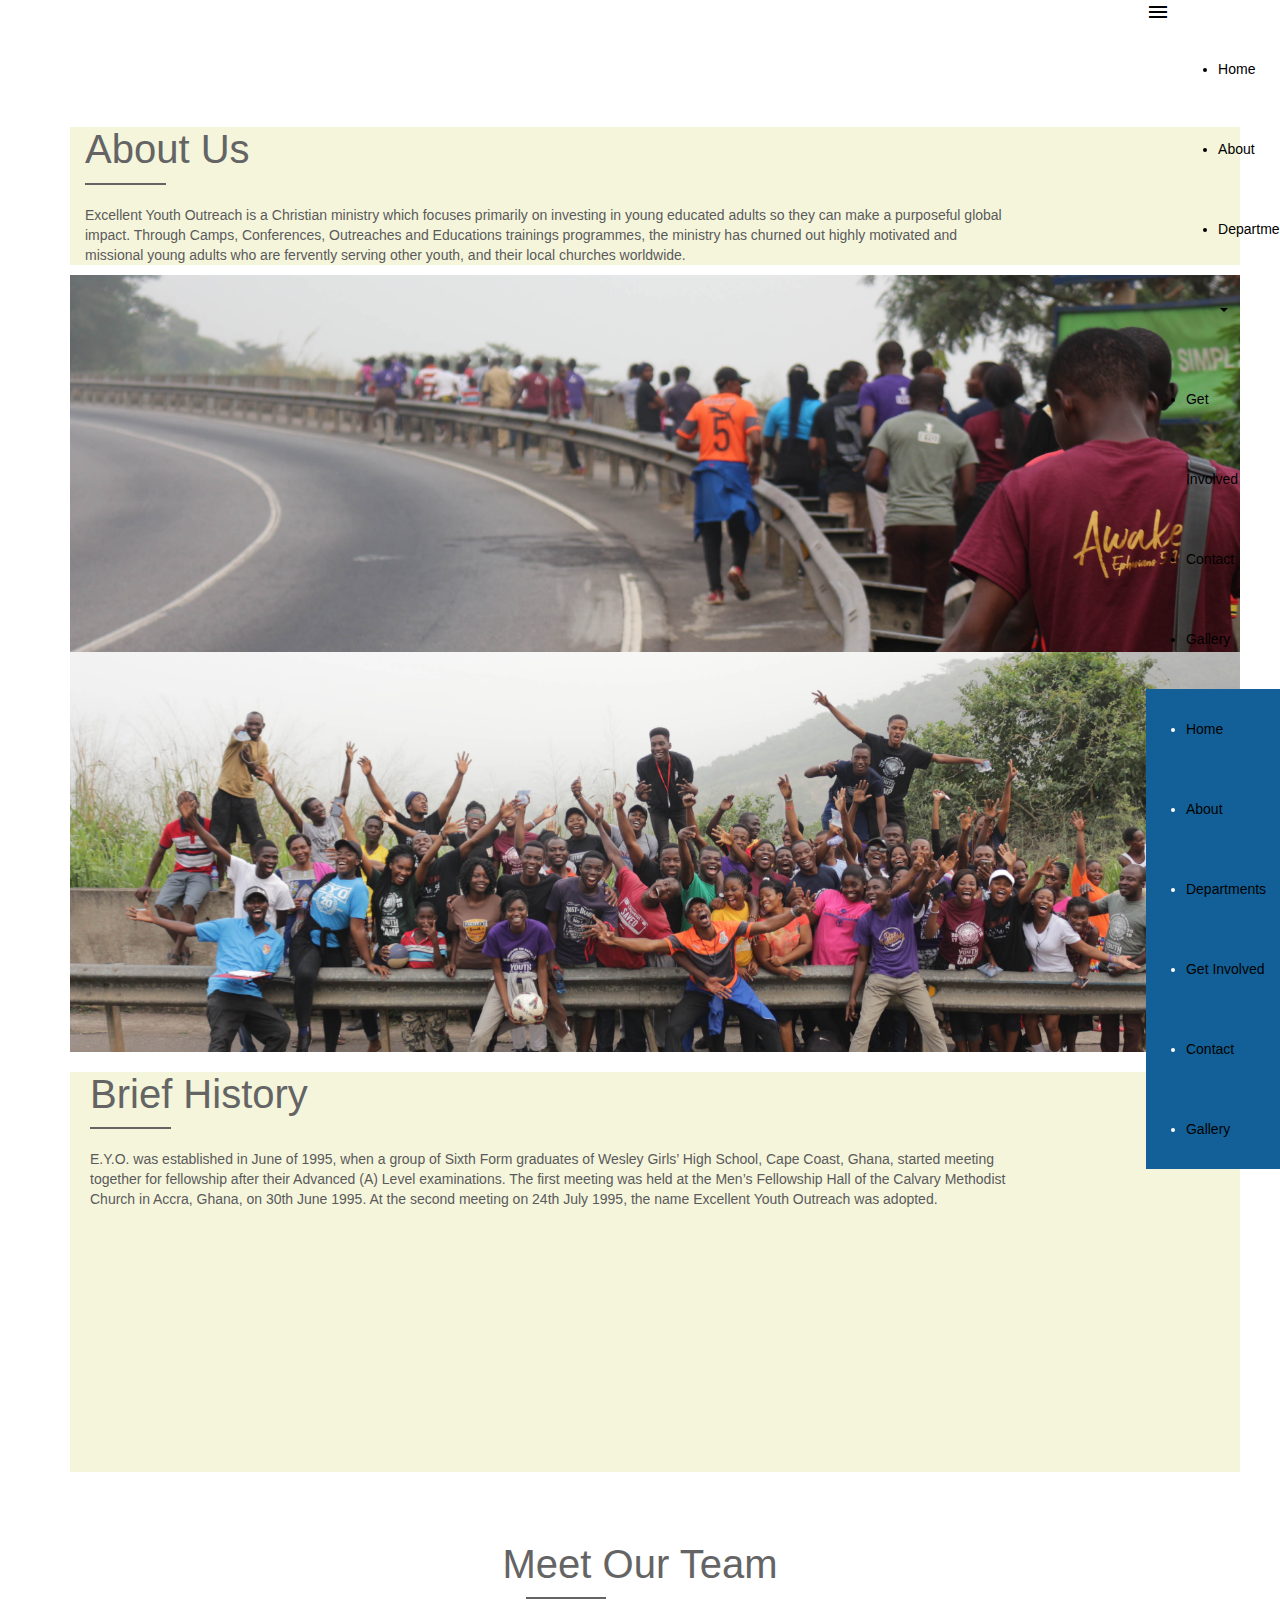
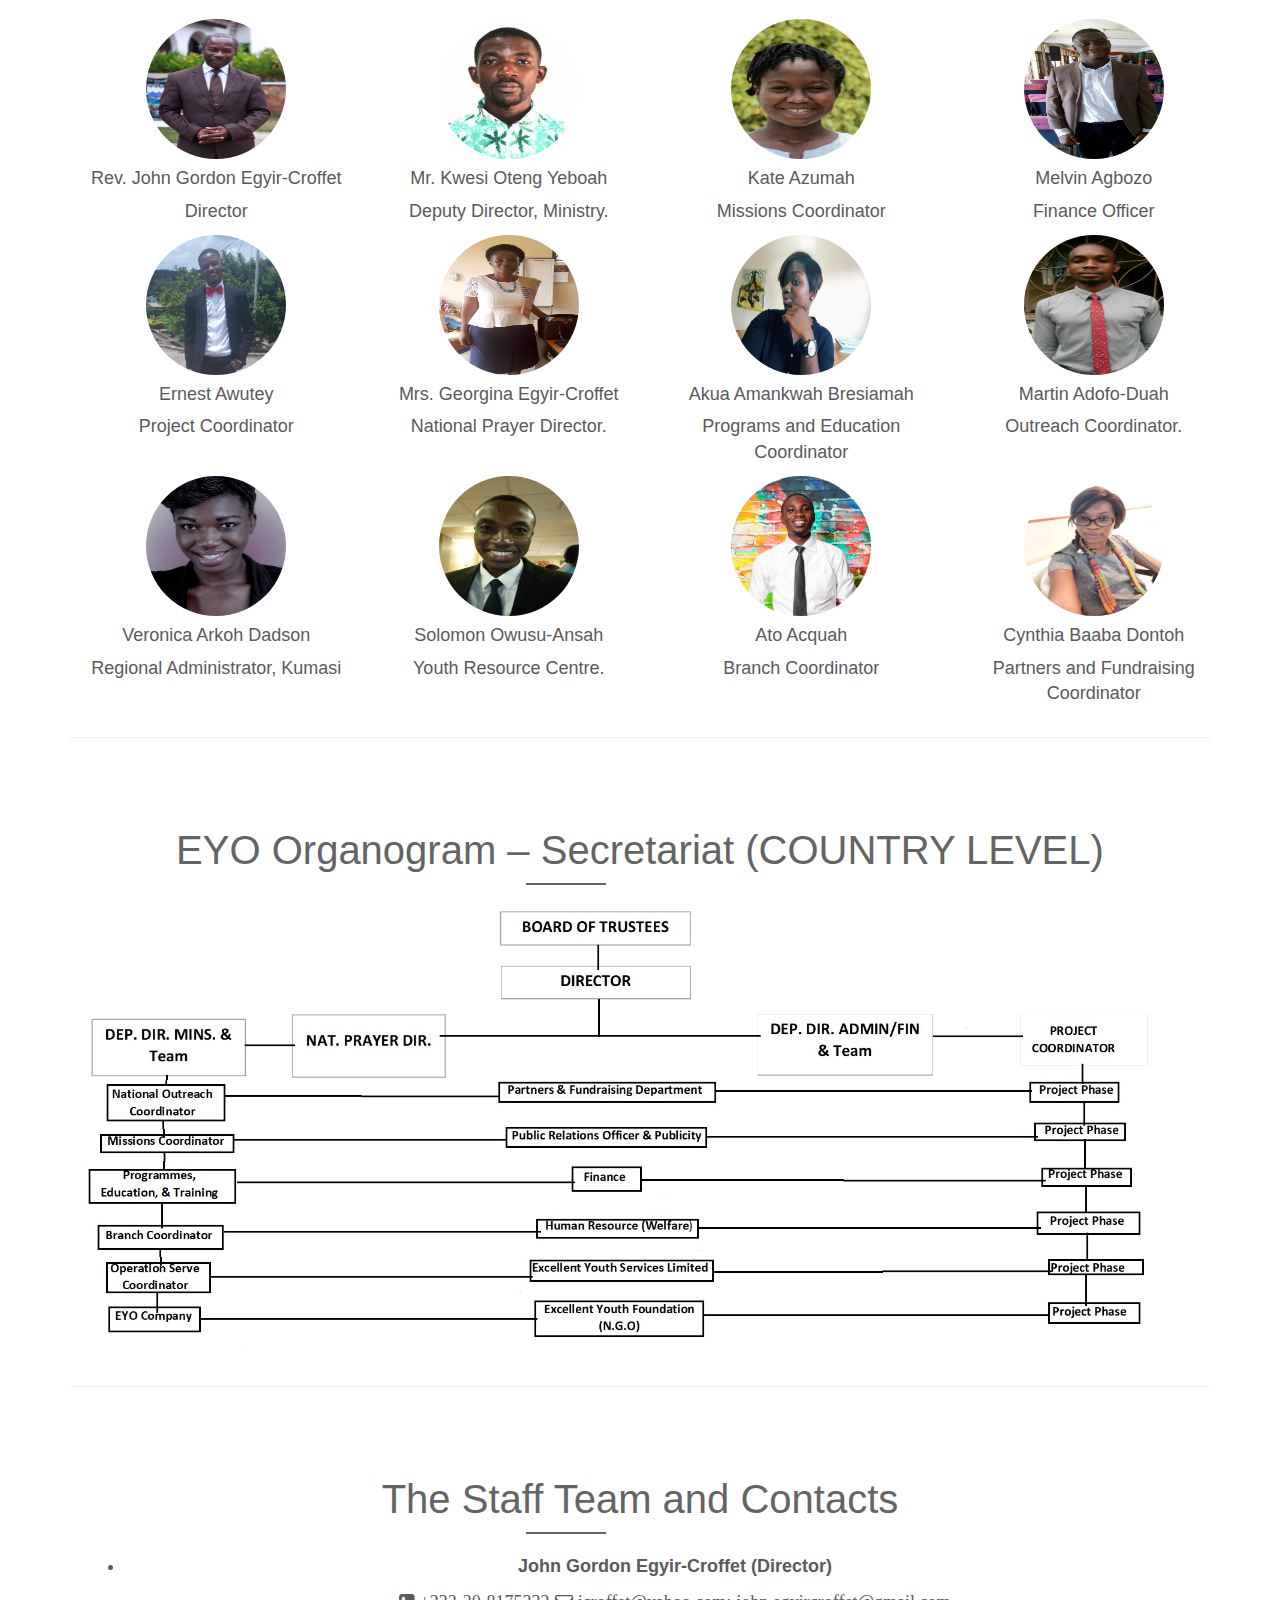
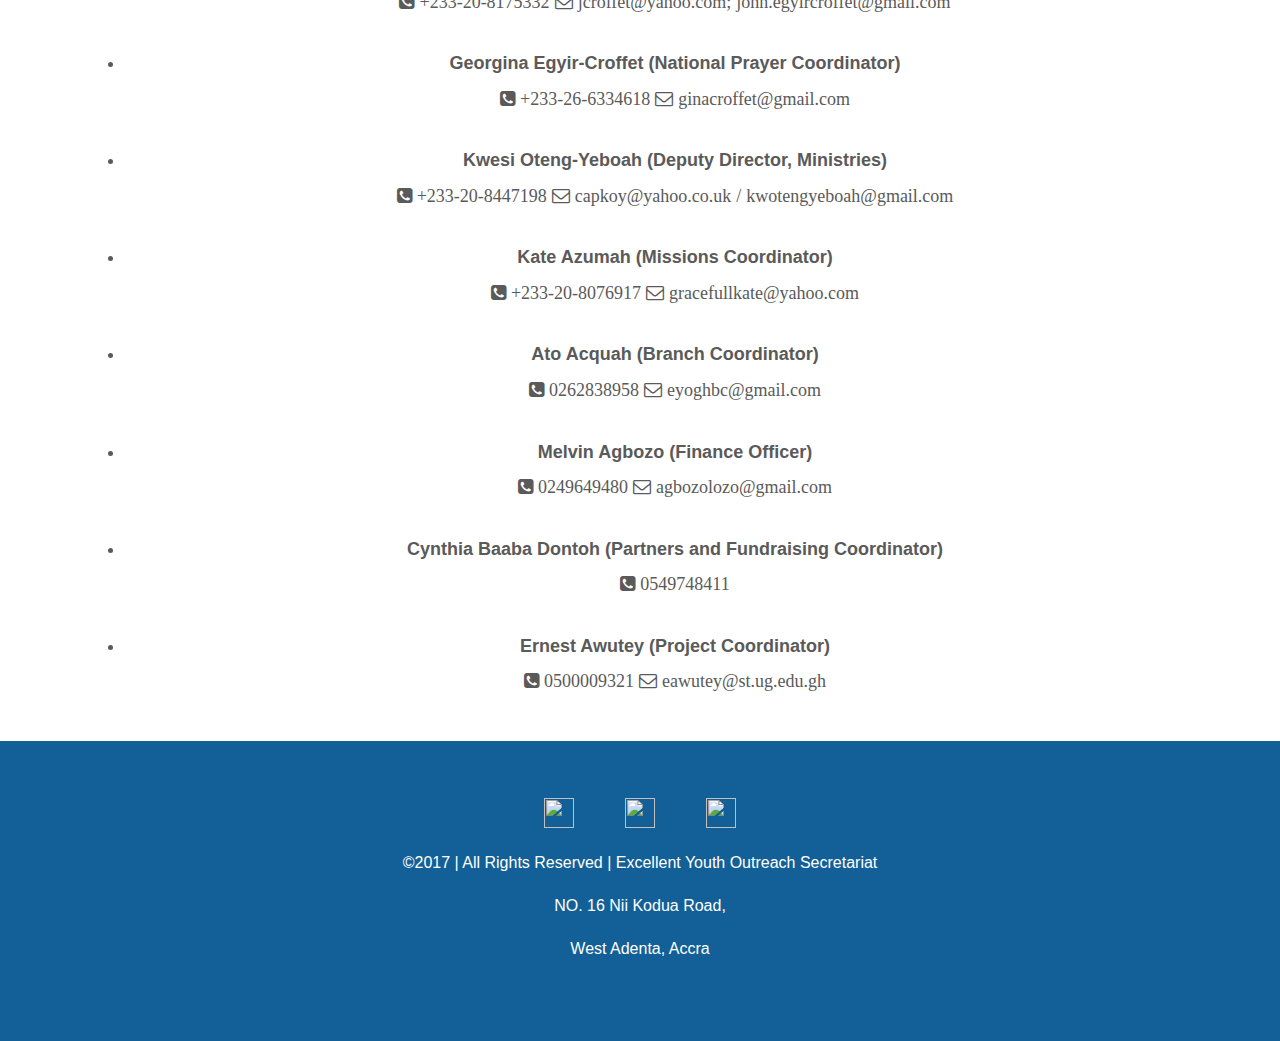
==== commit e5a4672c: "merge" ====
--- a/about.html
+++ b/about.html
@@ -186,25 +186,85 @@
 
 
 
+
+    <div id="about-section4" class="profile_head">
+    <h1>EYO Organogram – Secretariat (COUNTRY LEVEL)<hr data-aos="fade-right"></h1>
+    </div>
+
+<img class="img-responsive center-block" src="img/organogram.jpg">
+
+
+      <hr class="featurette-divider">
       <!-- FOOTER -->
       <!-- <footer>
         <p class="pull-right"><a href="#">Back to top</a></p>
         <p>&copy; 2017 EYO. &middot; <a href="#">Privacy</a> &middot; <a href="#">Terms</a></p>
       </footer> -->
 
-      
+
+
+    <div id="about-section4" class="profile_head">
+    <h1>The Staff Team and Contacts<hr data-aos="fade-right"></h1>
+    </div>
+
+<div class="container" style="text-align: center;">
+    <ul data-aos="fade-right">
+      <li>
+      <p><b>John Gordon Egyir-Croffet (Director)</b></p>
+      <p><i class="fa fa-phone-square fa-1x" aria-hidden="true"> +233-20-8175332 </i> <i class="fa fa-envelope-o fa-1x" aria-hidden="true"> jcroffet@yahoo.com; john.egyircroffet@gmail.com </i> </p>
+      </li><br>
+
+      <li>
+      <p><b>Georgina Egyir-Croffet (National Prayer Coordinator)</b></p>
+      <p><i class="fa fa-phone-square fa-1x" aria-hidden="true"> +233-26-6334618</i> <i class="fa fa-envelope-o fa-1x" aria-hidden="true"> ginacroffet@gmail.com</i></p>
+      </li><br>
+
+      <li>
+      <p><b>Kwesi Oteng-Yeboah (Deputy Director, Ministries) </b></p>
+      <p><i class="fa fa-phone-square fa-1x" aria-hidden="true"> +233-20-8447198</i> <i class="fa fa-envelope-o fa-1x" aria-hidden="true"> capkoy@yahoo.co.uk / kwotengyeboah@gmail.com</i></p>
+      </li><br>
+
+      <li>
+      <p><b>Kate Azumah (Missions Coordinator) </b></p>
+      <p><i class="fa fa-phone-square fa-1x" aria-hidden="true"> +233-20-8076917</i> <i class="fa fa-envelope-o fa-1x" aria-hidden="true"> gracefullkate@yahoo.com </i></p>
+      </li><br>
+
+      <li>
+      <p><b>Ato Acquah (Branch Coordinator) </b></p>
+      <p><i class="fa fa-phone-square fa-1x" aria-hidden="true"> 0262838958</i> <i class="fa fa-envelope-o fa-1x" aria-hidden="true"> eyoghbc@gmail.com </i></p>
+      </li><br>
+
+      <li>
+      <p><b>Melvin Agbozo (Finance Officer) </b></p>
+      <p><i class="fa fa-phone-square fa-1x" aria-hidden="true"> 0249649480</i> <i class="fa fa-envelope-o fa-1x" aria-hidden="true"> agbozolozo@gmail.com </i></p>
+      </li><br>
+
+      <li>
+      <p><b>Cynthia Baaba Dontoh (Partners and Fundraising Coordinator) </b></p>
+      <p><i class="fa fa-phone-square fa-1x" aria-hidden="true"> 0549748411</i> </p>
+      </li><br>
+
+      <li>
+      <p><b>Ernest Awutey (Project Coordinator) </b></p>
+      <p><i class="fa fa-phone-square fa-1x" aria-hidden="true"> 0500009321</i> <i class="fa fa-envelope-o fa-1x" aria-hidden="true"> eawutey@st.ug.edu.gh </i></p>
+      </li>
+<br>
+    </ul>
+
+</div>
 
     </div><!-- /.container -->
-    <div id="footer">
-        <div id="social-media">
-            <img src="img/fb icon.png" alt="">
-            <img src="img/twitter icon.png" alt="">
-            <img src="img/insta icon.png" alt="">
-        </div>
-        <h3 id="copyright">Copyright 2017, Excellent Youth Outreach. All Rights Reserved</h3>
-        <h3>P.O. Box CT 11298 - Accra-Ghana</h3>
-        <h3>Osu Crescent - Nyaniba Estates, Osu</h3>
-    </div>
+    
+        <div id="footer">
+            <div id="social-media">
+                <img src="img/fb icon.png" alt="">
+                <img src="img/twitter icon.png" alt="">
+                <img src="img/insta icon.png" alt="">
+            </div>
+            <h3 id="copyright">&copy;2017 | All Rights Reserved | Excellent Youth Outreach Secretariat</h3>
+            <h3>NO. 16 Nii Kodua Road,</h3>
+            <h3>West Adenta, Accra</h3>
+        </div>
 
 
     <!-- Bootstrap core JavaScript
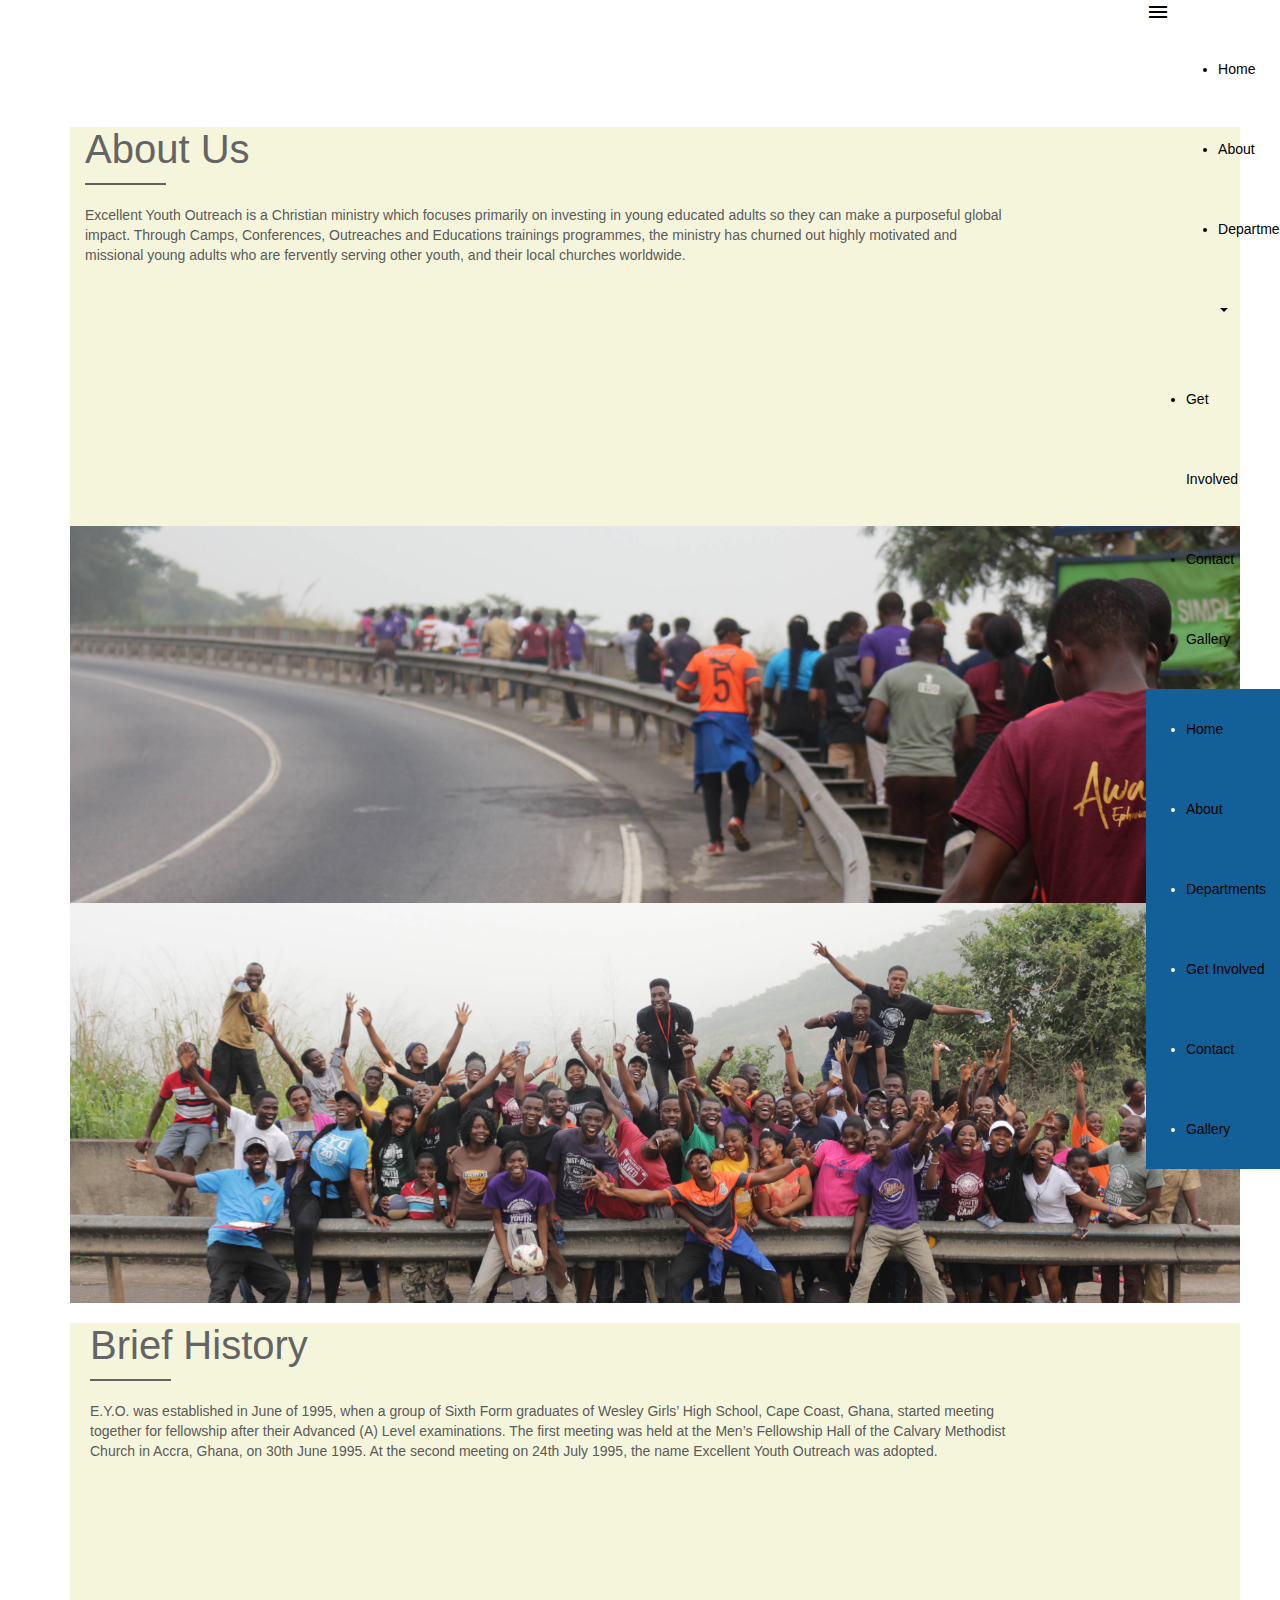
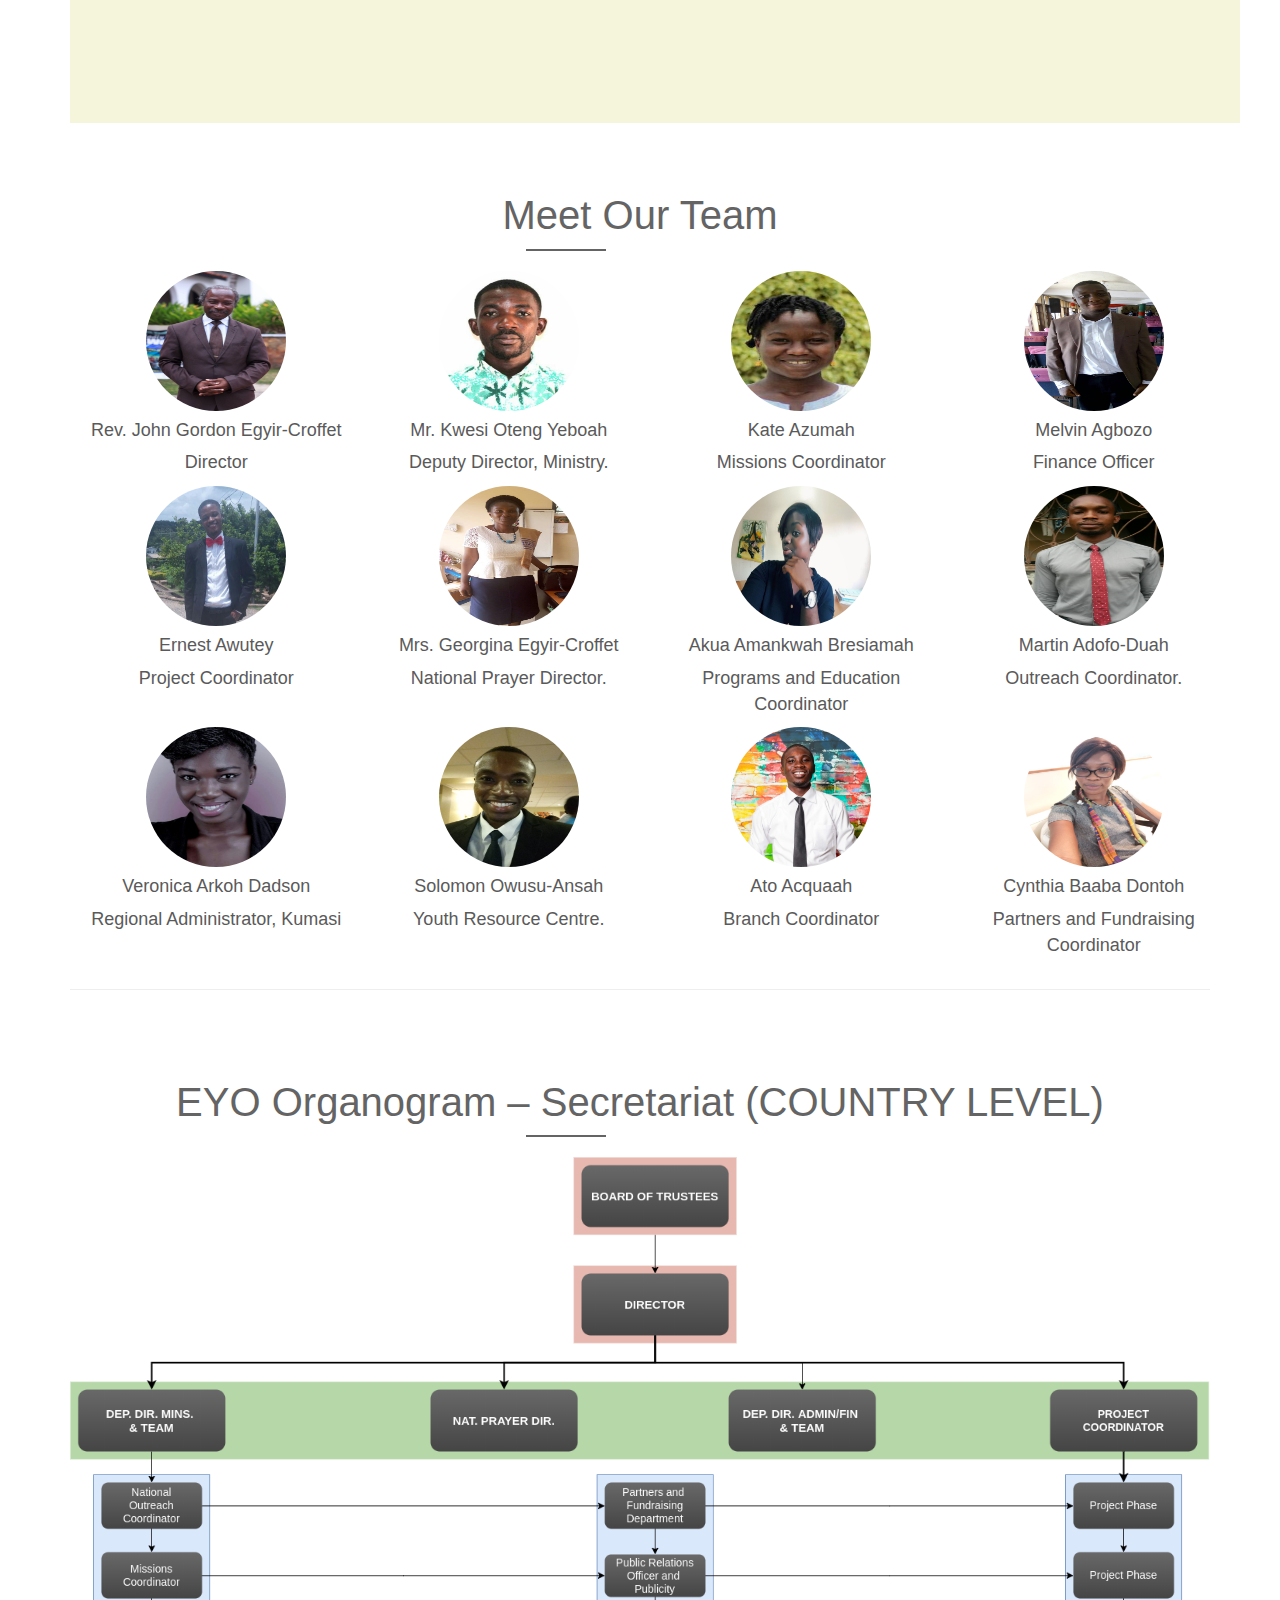
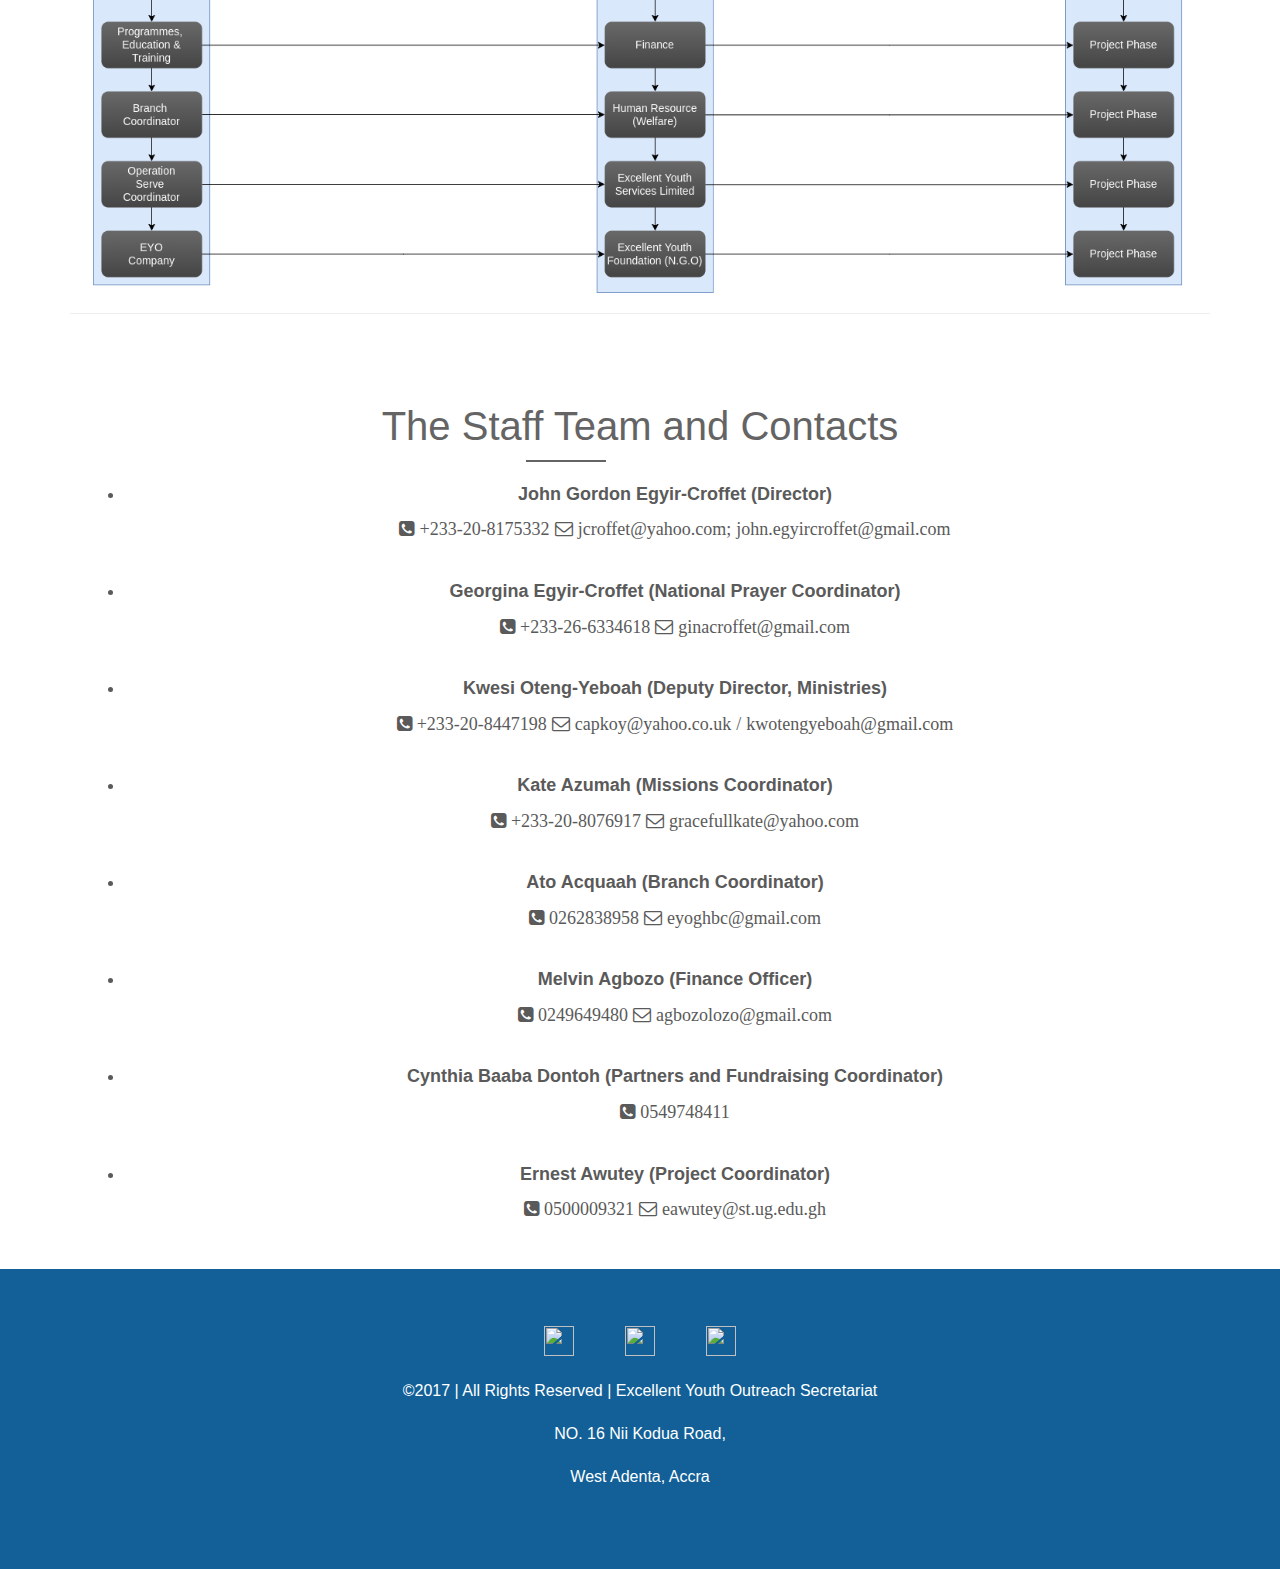
==== commit 8069fef1: "corrections as per the client" ====
--- a/about.html
+++ b/about.html
@@ -166,7 +166,7 @@
 
         <div class="col-sm-6 col-md-3"; style="text-align: center;">
           <img class="img-circle" src="img/AtoAcquah.jpg" alt="Team member image" width="140" height="140">
-          <h4>Ato Acquah </h4>
+          <h4>Ato Acquaah </h4>
           <p>Branch Coordinator</p>
         </div><!-- /.col-lg-4 -->
 
@@ -191,7 +191,7 @@
     <h1>EYO Organogram – Secretariat (COUNTRY LEVEL)<hr data-aos="fade-right"></h1>
     </div>
 
-<img class="img-responsive center-block" src="img/organogram.jpg">
+    <img class="img-responsive center-block" src="img/eyo.png">
 
 
       <hr class="featurette-divider">
@@ -208,43 +208,43 @@
     </div>
 
 <div class="container" style="text-align: center;">
-    <ul data-aos="fade-right">
-      <li>
+    <ul >
+      <li data-aos="fade-right">
       <p><b>John Gordon Egyir-Croffet (Director)</b></p>
       <p><i class="fa fa-phone-square fa-1x" aria-hidden="true"> +233-20-8175332 </i> <i class="fa fa-envelope-o fa-1x" aria-hidden="true"> jcroffet@yahoo.com; john.egyircroffet@gmail.com </i> </p>
       </li><br>
 
-      <li>
+      <li data-aos="fade-right">
       <p><b>Georgina Egyir-Croffet (National Prayer Coordinator)</b></p>
       <p><i class="fa fa-phone-square fa-1x" aria-hidden="true"> +233-26-6334618</i> <i class="fa fa-envelope-o fa-1x" aria-hidden="true"> ginacroffet@gmail.com</i></p>
       </li><br>
 
-      <li>
+      <li data-aos="fade-right">
       <p><b>Kwesi Oteng-Yeboah (Deputy Director, Ministries) </b></p>
       <p><i class="fa fa-phone-square fa-1x" aria-hidden="true"> +233-20-8447198</i> <i class="fa fa-envelope-o fa-1x" aria-hidden="true"> capkoy@yahoo.co.uk / kwotengyeboah@gmail.com</i></p>
       </li><br>
 
-      <li>
+      <li data-aos="fade-right">
       <p><b>Kate Azumah (Missions Coordinator) </b></p>
       <p><i class="fa fa-phone-square fa-1x" aria-hidden="true"> +233-20-8076917</i> <i class="fa fa-envelope-o fa-1x" aria-hidden="true"> gracefullkate@yahoo.com </i></p>
       </li><br>
 
-      <li>
-      <p><b>Ato Acquah (Branch Coordinator) </b></p>
+      <li data-aos="fade-right">
+      <p><b>Ato Acquaah (Branch Coordinator) </b></p>
       <p><i class="fa fa-phone-square fa-1x" aria-hidden="true"> 0262838958</i> <i class="fa fa-envelope-o fa-1x" aria-hidden="true"> eyoghbc@gmail.com </i></p>
       </li><br>
 
-      <li>
+      <li data-aos="fade-right">
       <p><b>Melvin Agbozo (Finance Officer) </b></p>
       <p><i class="fa fa-phone-square fa-1x" aria-hidden="true"> 0249649480</i> <i class="fa fa-envelope-o fa-1x" aria-hidden="true"> agbozolozo@gmail.com </i></p>
       </li><br>
 
-      <li>
+      <li data-aos="fade-right">
       <p><b>Cynthia Baaba Dontoh (Partners and Fundraising Coordinator) </b></p>
       <p><i class="fa fa-phone-square fa-1x" aria-hidden="true"> 0549748411</i> </p>
       </li><br>
 
-      <li>
+      <li data-aos="fade-right">
       <p><b>Ernest Awutey (Project Coordinator) </b></p>
       <p><i class="fa fa-phone-square fa-1x" aria-hidden="true"> 0500009321</i> <i class="fa fa-envelope-o fa-1x" aria-hidden="true"> eawutey@st.ug.edu.gh </i></p>
       </li>
--- a/styles.css
+++ b/styles.css
@@ -37,10 +37,21 @@
         text-decoration: none; }
         nav ul li a:hover {
           text-decoration: none; }
+  nav .dropdown-menu {
+    overflow: hidden;
+    height: auto; }
+    nav .dropdown-menu li {
+      height: 30px;
+      width: 100%; }
+      nav .dropdown-menu li a {
+        line-height: 30px; }
   nav .left {
     margin-left: 24%; }
   nav .right {
     margin-right: 23%; }
+  @media screen and (max-width: 480px) {
+    nav {
+      height: 50px; } }
 
 .side-nav {
   z-index: 2000;
@@ -551,14 +562,16 @@
   #about-wrapper #about2 #about2-text {
     background: beige;
     text-align: left;
-    padding-left: 15px; }
+    padding-left: 15px;
+    height: 399px; }
     #about-wrapper #about2 #about2-text h1 {
       text-align: left; }
       #about-wrapper #about2 #about2-text h1 hr {
         margin-left: 0; }
     #about-wrapper #about2 #about2-text p {
       font-size: 14px;
-      width: 80%; }
+      width: 80%;
+      height: 100%; }
   #about-wrapper #about2 #about-image1 {
     background-image: url("img/IMG_9416.jpg");
     background-position: center center;
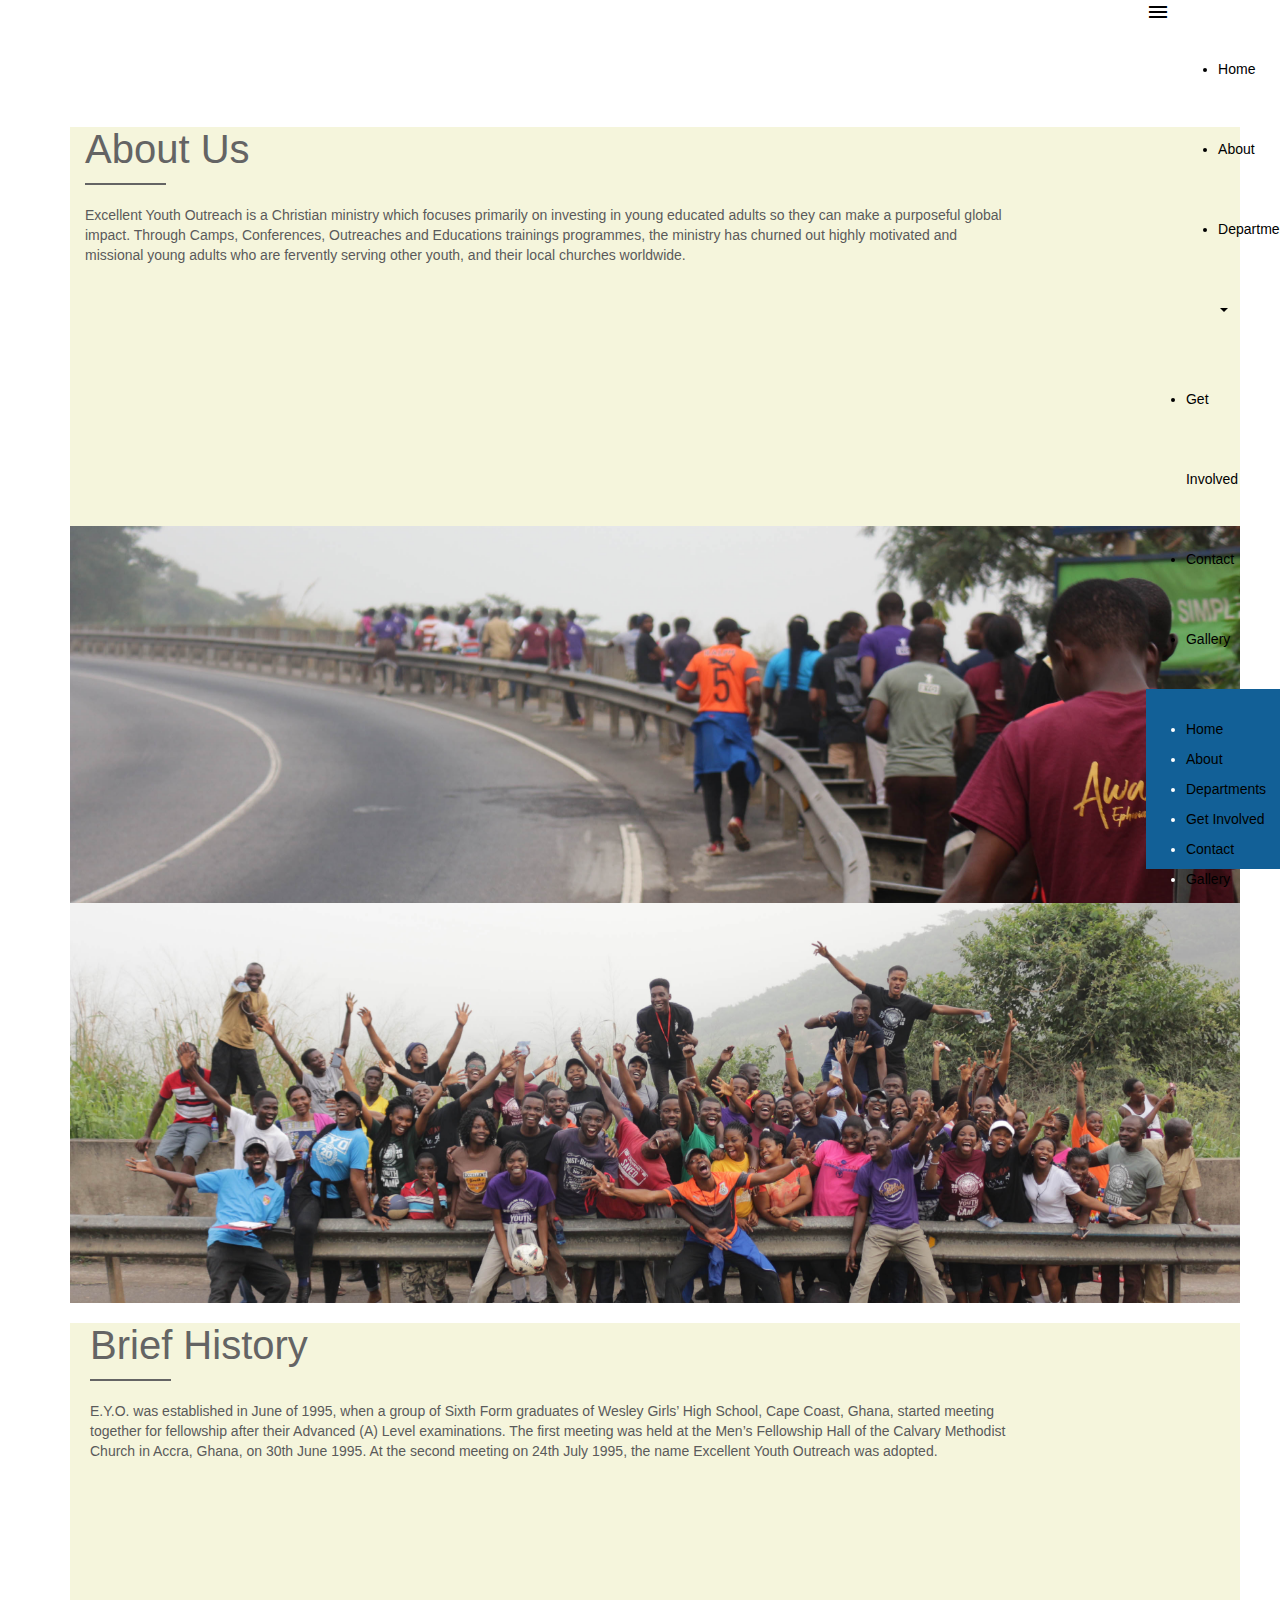
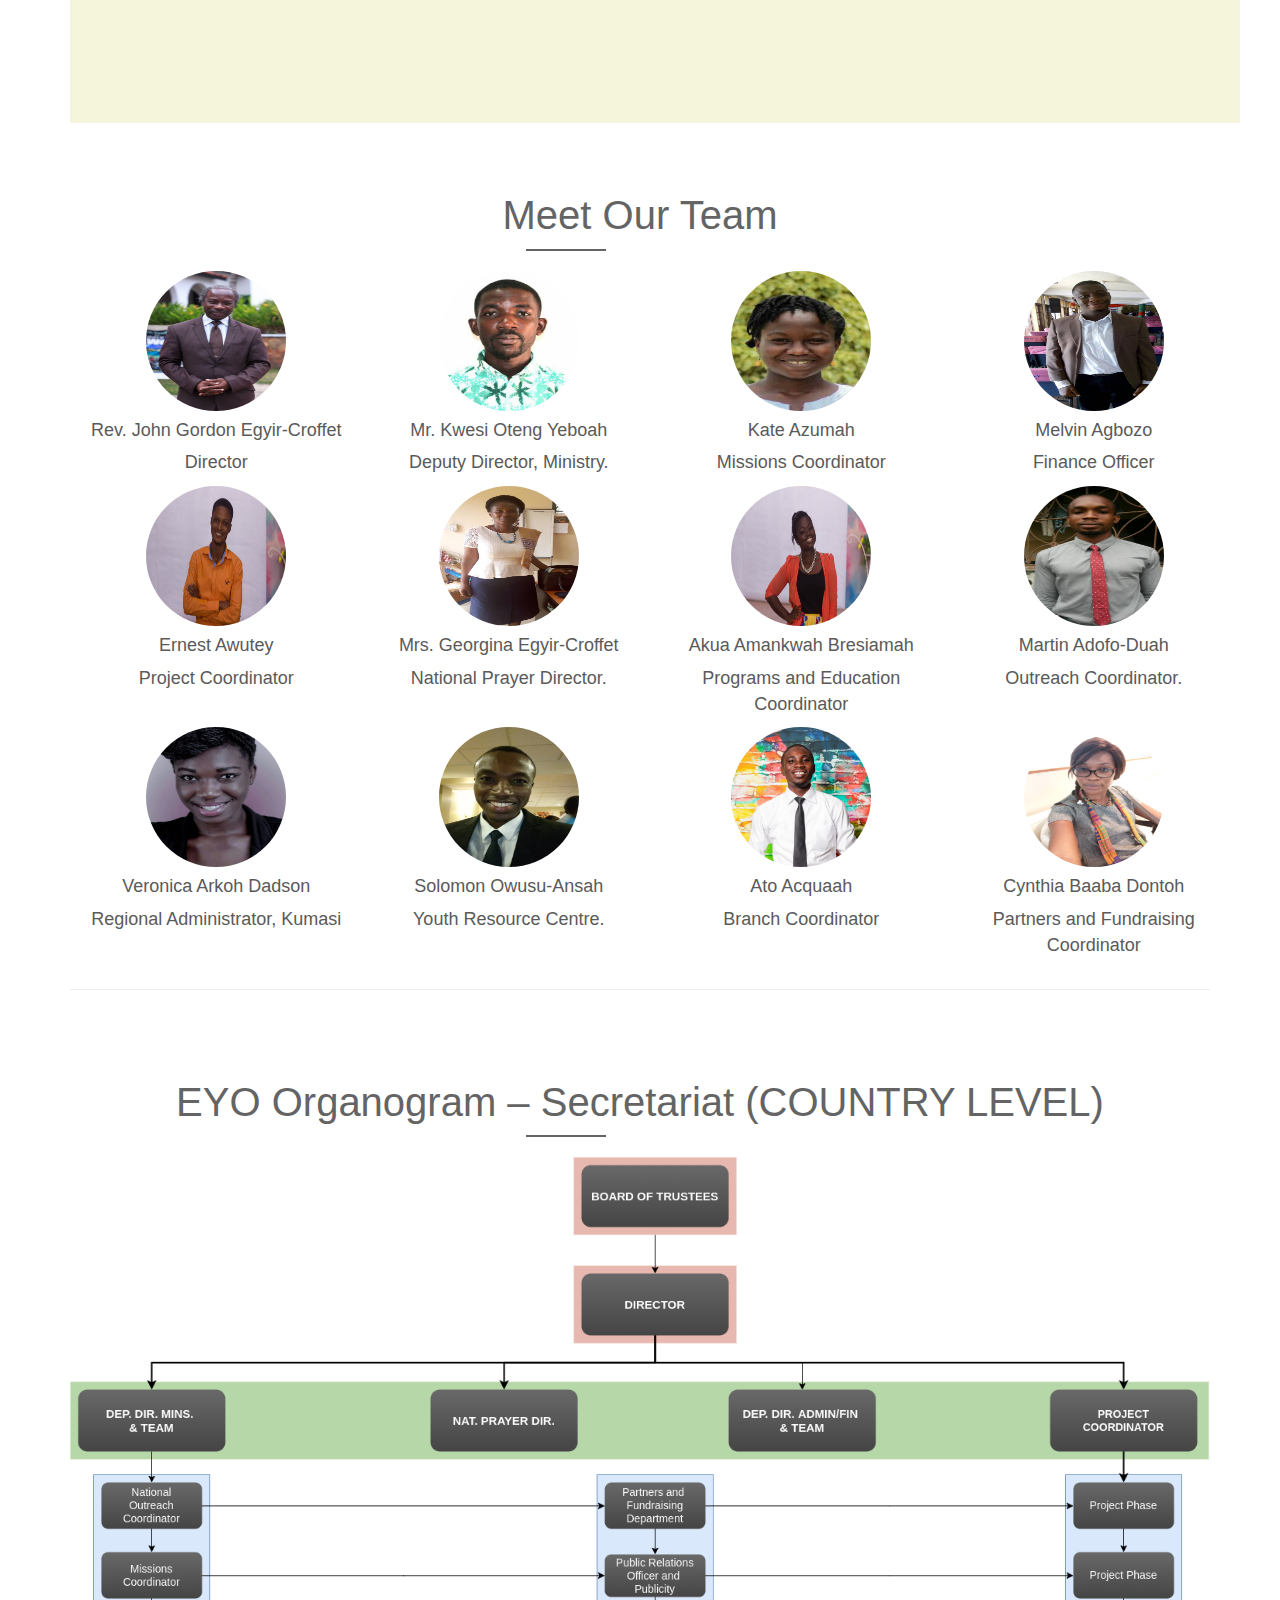
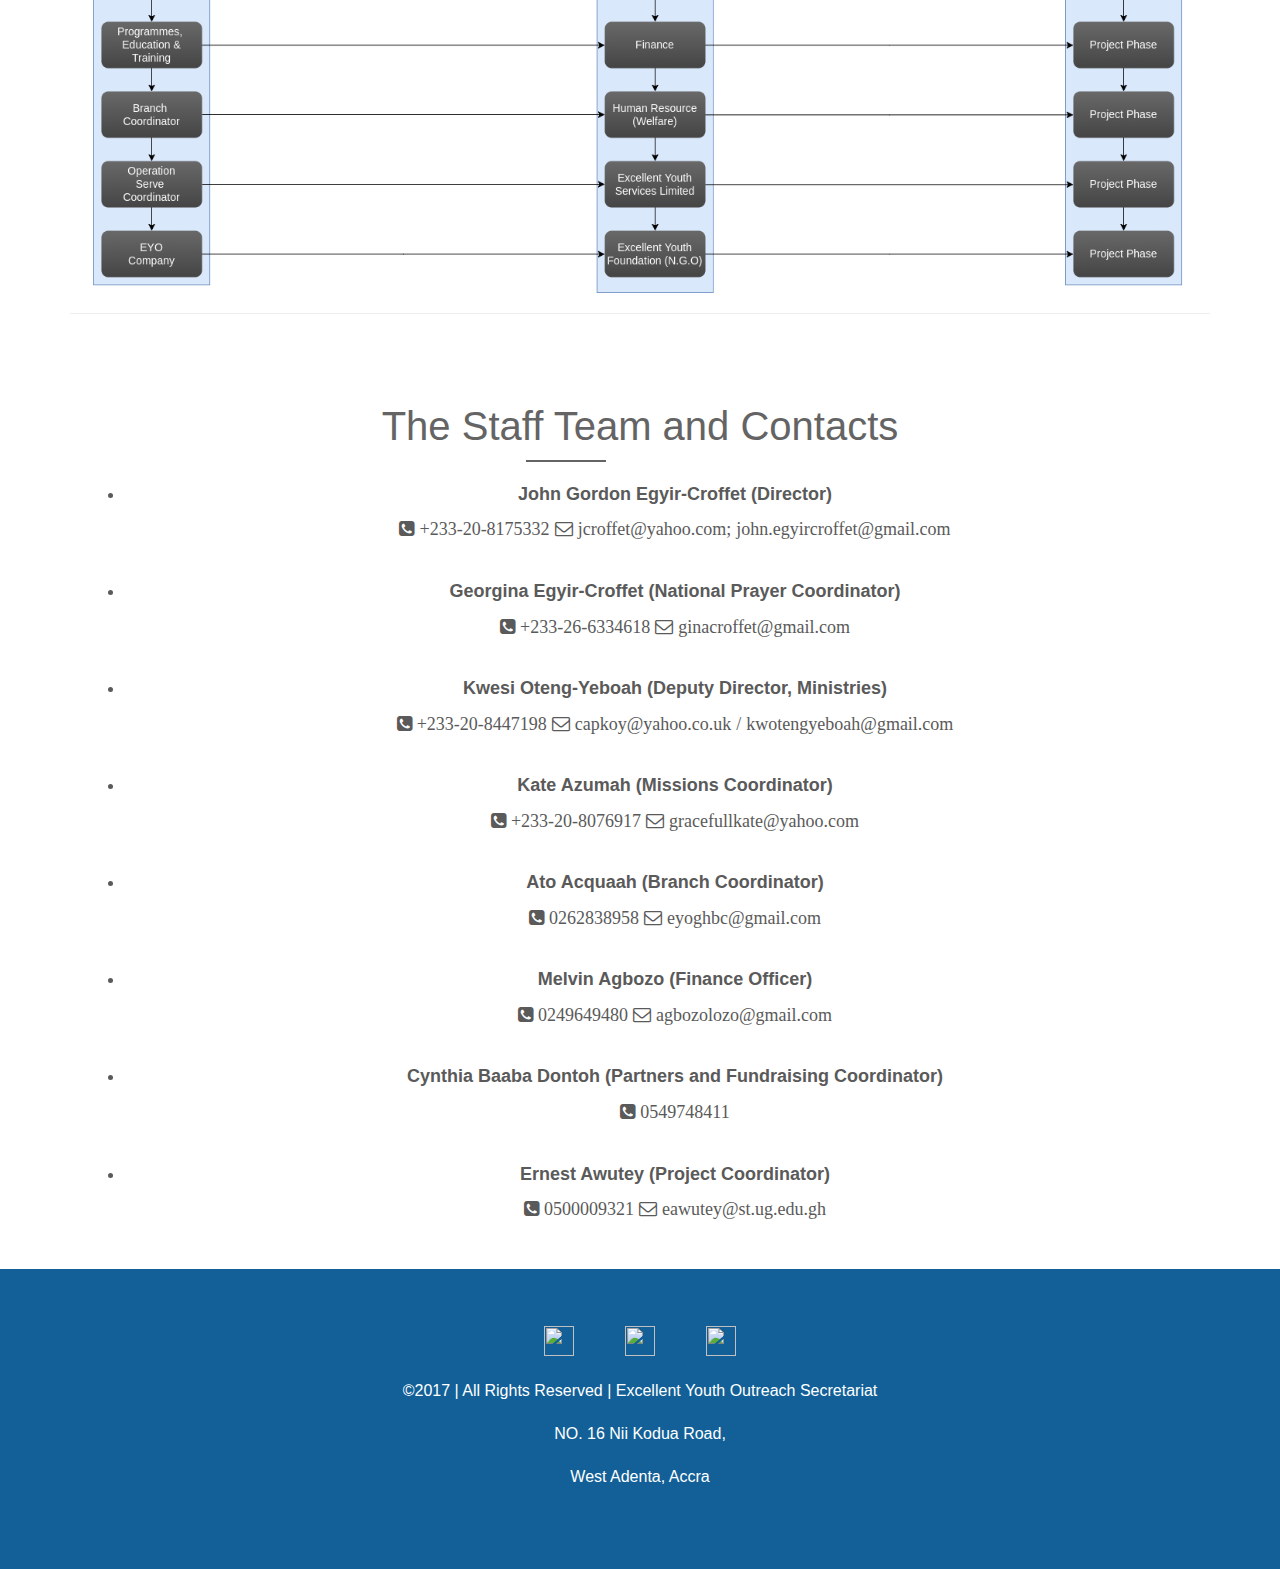
==== commit c1d1d353: "..." ====
--- a/about.html
+++ b/about.html
@@ -125,7 +125,7 @@
 
       <div class="row">
         <div class="col-sm-6 col-md-3"; style="text-align: center;">
-          <img class="img-circle" src="img/IMG-20171126-WA0002-1.jpg" alt="Team member image" width="140" height="140">
+          <img class="img-circle" src="img/IMG_7022.jpg" alt="Team member image" width="140" height="140">
           <h4>Ernest Awutey</h4>
           <p> Project Coordinator</p>
         </div><!-- /.col-lg-4 -->
@@ -137,7 +137,7 @@
         </div><!-- /.col-lg-4 -->
 
         <div class="col-sm-6 col-md-3"; style="text-align: center;">
-          <img class="img-circle" src="img/AkuaAmankwah.jpg" alt="Team member image" width="140" height="140">
+          <img class="img-circle" src="img/IMG_7026.jpg" alt="Team member image" width="140" height="140">
           <h4>Akua Amankwah Bresiamah</h4>
           <p>Programs and Education Coordinator</p>
         </div><!-- /.col-lg-4 -->
--- a/styles.css
+++ b/styles.css
@@ -58,7 +58,8 @@
   background: #126097; }
   .side-nav li {
     z-index: inherit;
-    color: white; }
+    color: white;
+    height: 30px; }
     .side-nav li a {
       color: black; }
 
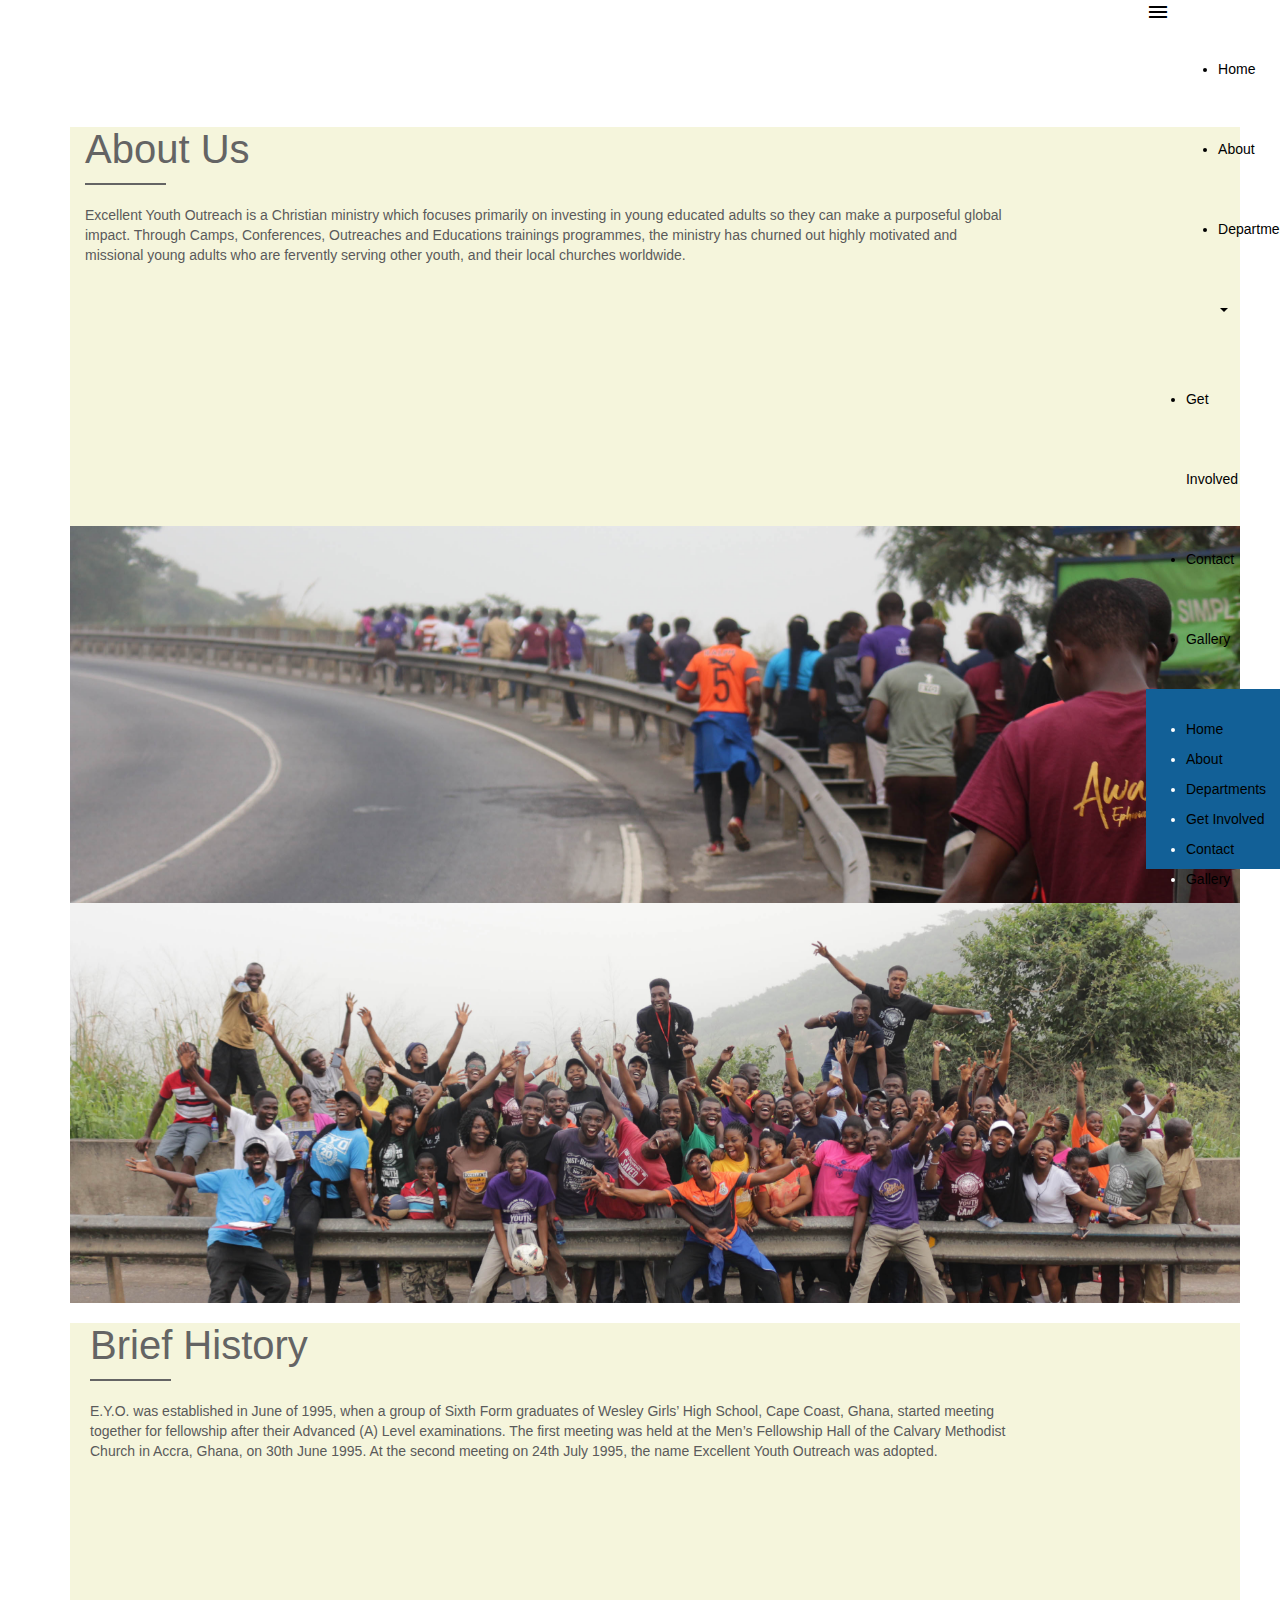
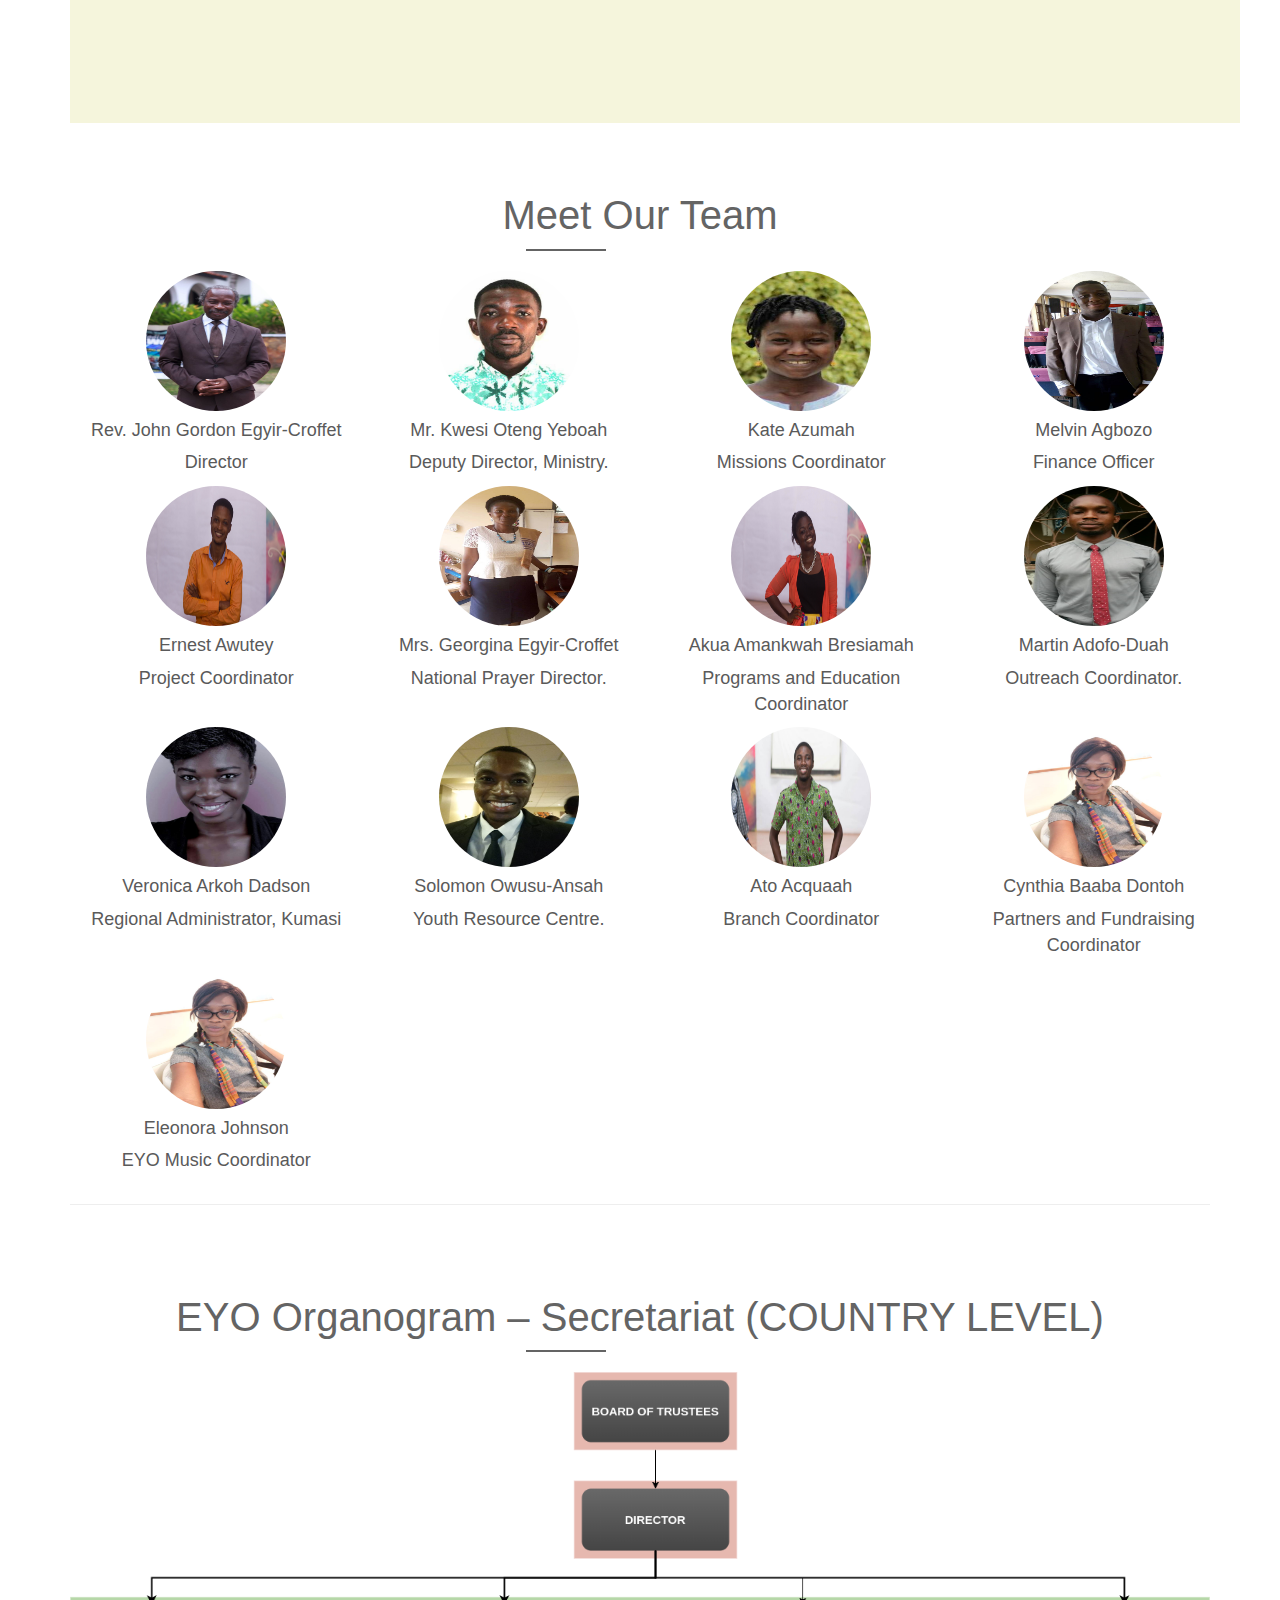
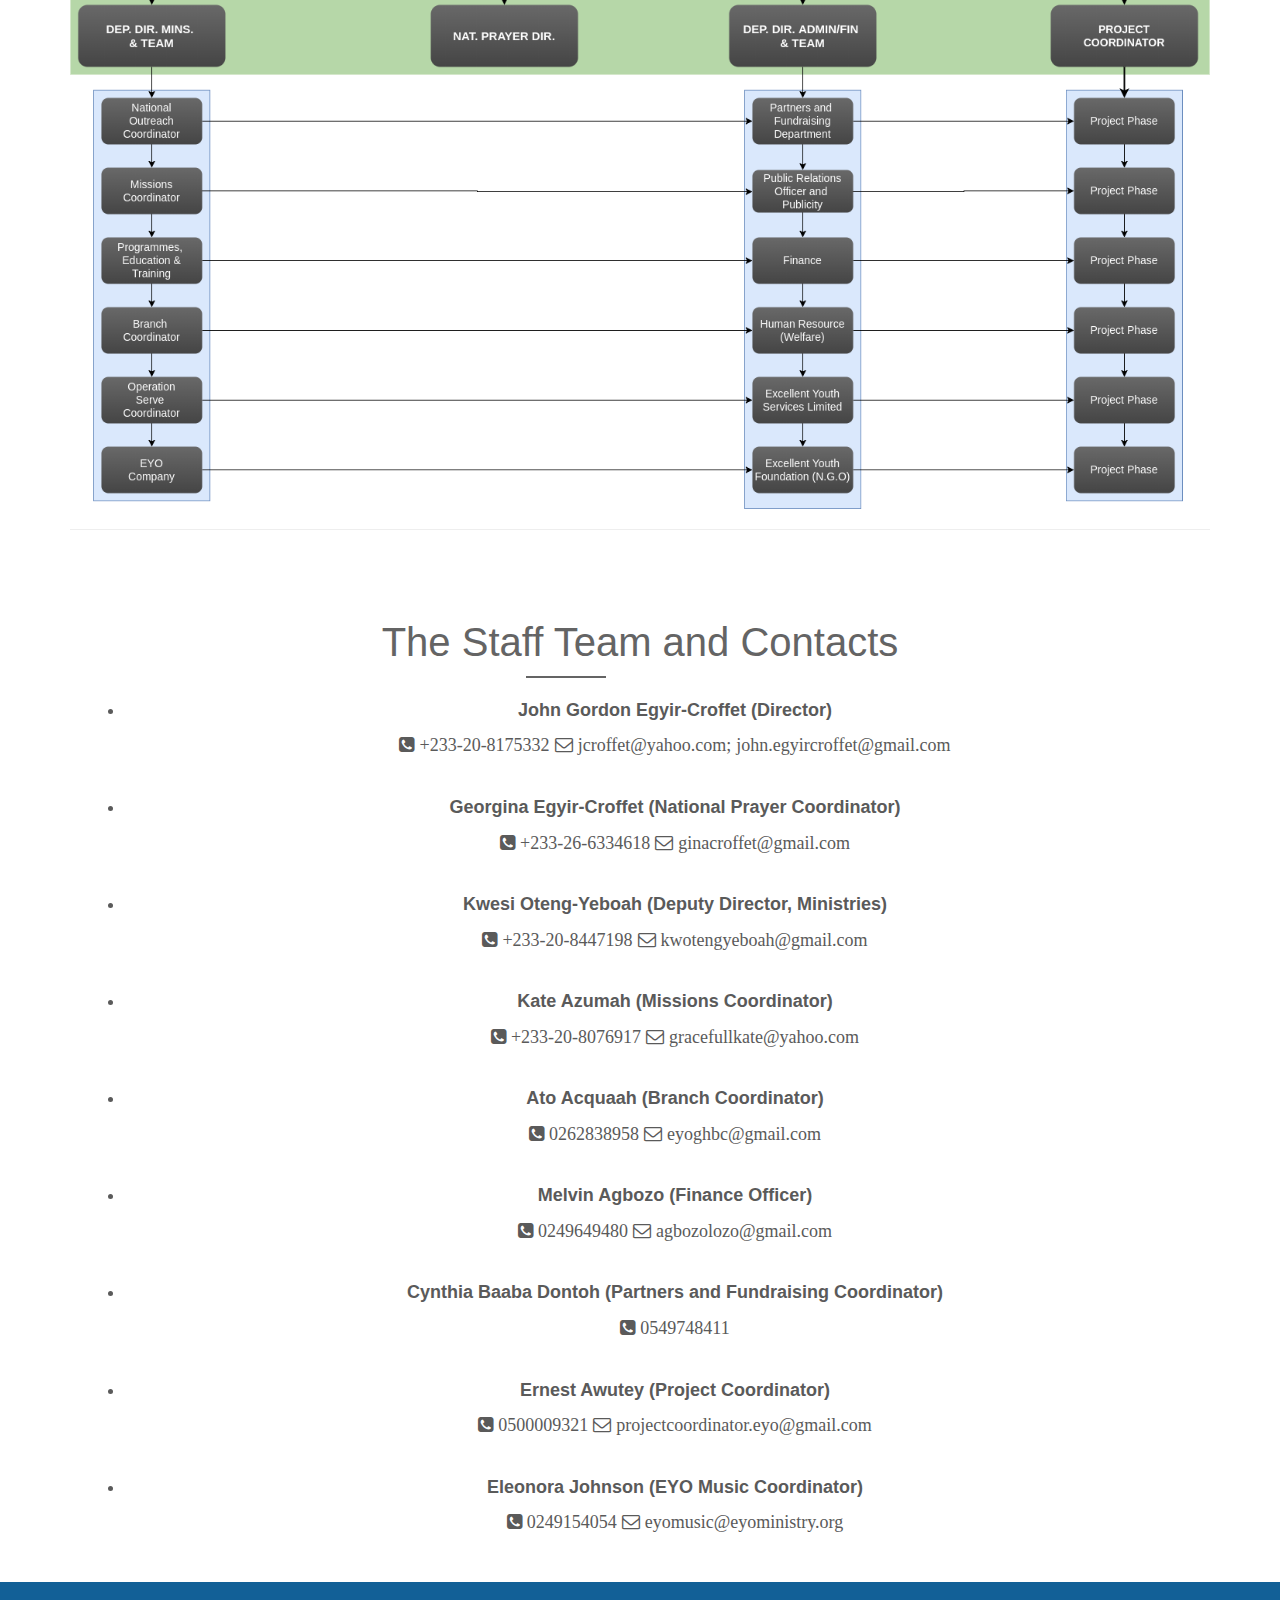
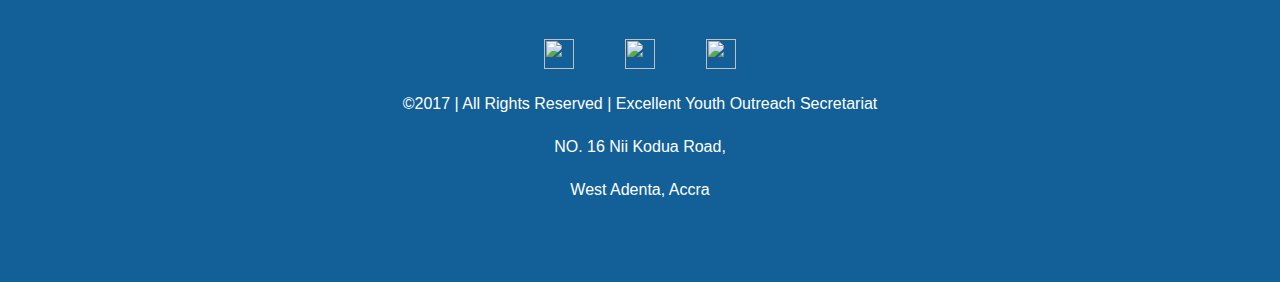
==== commit 96d65963: "some changes" ====
--- a/about.html
+++ b/about.html
@@ -165,7 +165,7 @@
         </div><!-- /.col-lg-4 -->
 
         <div class="col-sm-6 col-md-3"; style="text-align: center;">
-          <img class="img-circle" src="img/AtoAcquah.jpg" alt="Team member image" width="140" height="140">
+          <img class="img-circle" src="img/ato.jpg" alt="Team member image" width="140" height="140">
           <h4>Ato Acquaah </h4>
           <p>Branch Coordinator</p>
         </div><!-- /.col-lg-4 -->
@@ -177,6 +177,14 @@
         </div><!-- /.col-lg-4 -->
 
       </div><!-- /.row -->
+
+      <div class="row">
+        <div class="col-sm-6 col-md-3"; style="text-align: center;">
+          <img class="img-circle" src="img/CynthiaBaaba.jpg" alt="Team member image" width="140" height="140">
+          <h4>Eleonora Johnson</h4>
+          <p>EYO Music Coordinator</p>
+        </div><!-- /.col-lg-4 -->
+      </div>
 
 
     </div>  
@@ -221,7 +229,7 @@
 
       <li data-aos="fade-right">
       <p><b>Kwesi Oteng-Yeboah (Deputy Director, Ministries) </b></p>
-      <p><i class="fa fa-phone-square fa-1x" aria-hidden="true"> +233-20-8447198</i> <i class="fa fa-envelope-o fa-1x" aria-hidden="true"> capkoy@yahoo.co.uk / kwotengyeboah@gmail.com</i></p>
+      <p><i class="fa fa-phone-square fa-1x" aria-hidden="true"> +233-20-8447198</i> <i class="fa fa-envelope-o fa-1x" aria-hidden="true"> kwotengyeboah@gmail.com</i></p>
       </li><br>
 
       <li data-aos="fade-right">
@@ -246,9 +254,13 @@
 
       <li data-aos="fade-right">
       <p><b>Ernest Awutey (Project Coordinator) </b></p>
-      <p><i class="fa fa-phone-square fa-1x" aria-hidden="true"> 0500009321</i> <i class="fa fa-envelope-o fa-1x" aria-hidden="true"> eawutey@st.ug.edu.gh </i></p>
-      </li>
-<br>
+      <p><i class="fa fa-phone-square fa-1x" aria-hidden="true"> 0500009321</i> <i class="fa fa-envelope-o fa-1x" aria-hidden="true"> projectcoordinator.eyo@gmail.com </i></p>
+      </li><br>
+
+      <li data-aos="fade-right">
+        <p><b>Eleonora Johnson (EYO Music Coordinator) </b></p>
+        <p><i class="fa fa-phone-square fa-1x" aria-hidden="true"> 0249154054</i> <i class="fa fa-envelope-o fa-1x" aria-hidden="true"> eyomusic@eyoministry.org </i></p>
+      </li><br>
     </ul>
 
 </div>
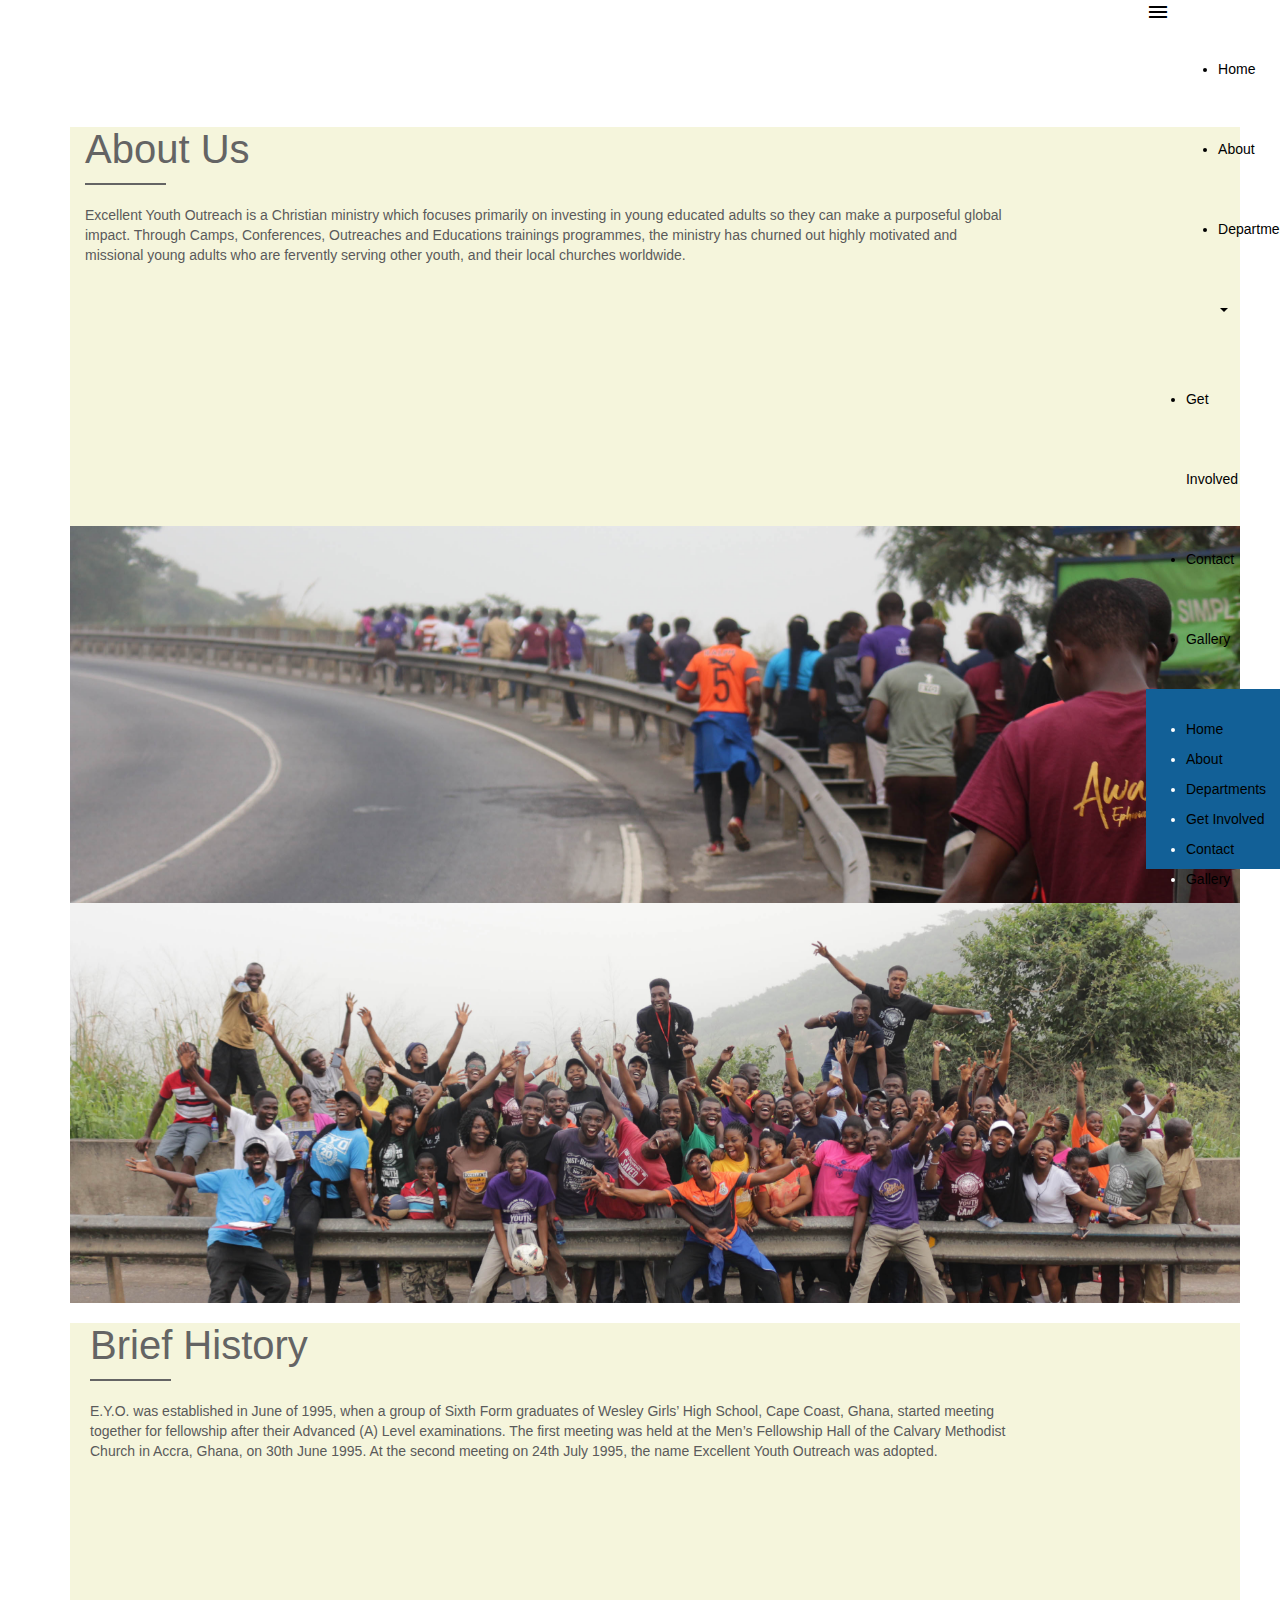
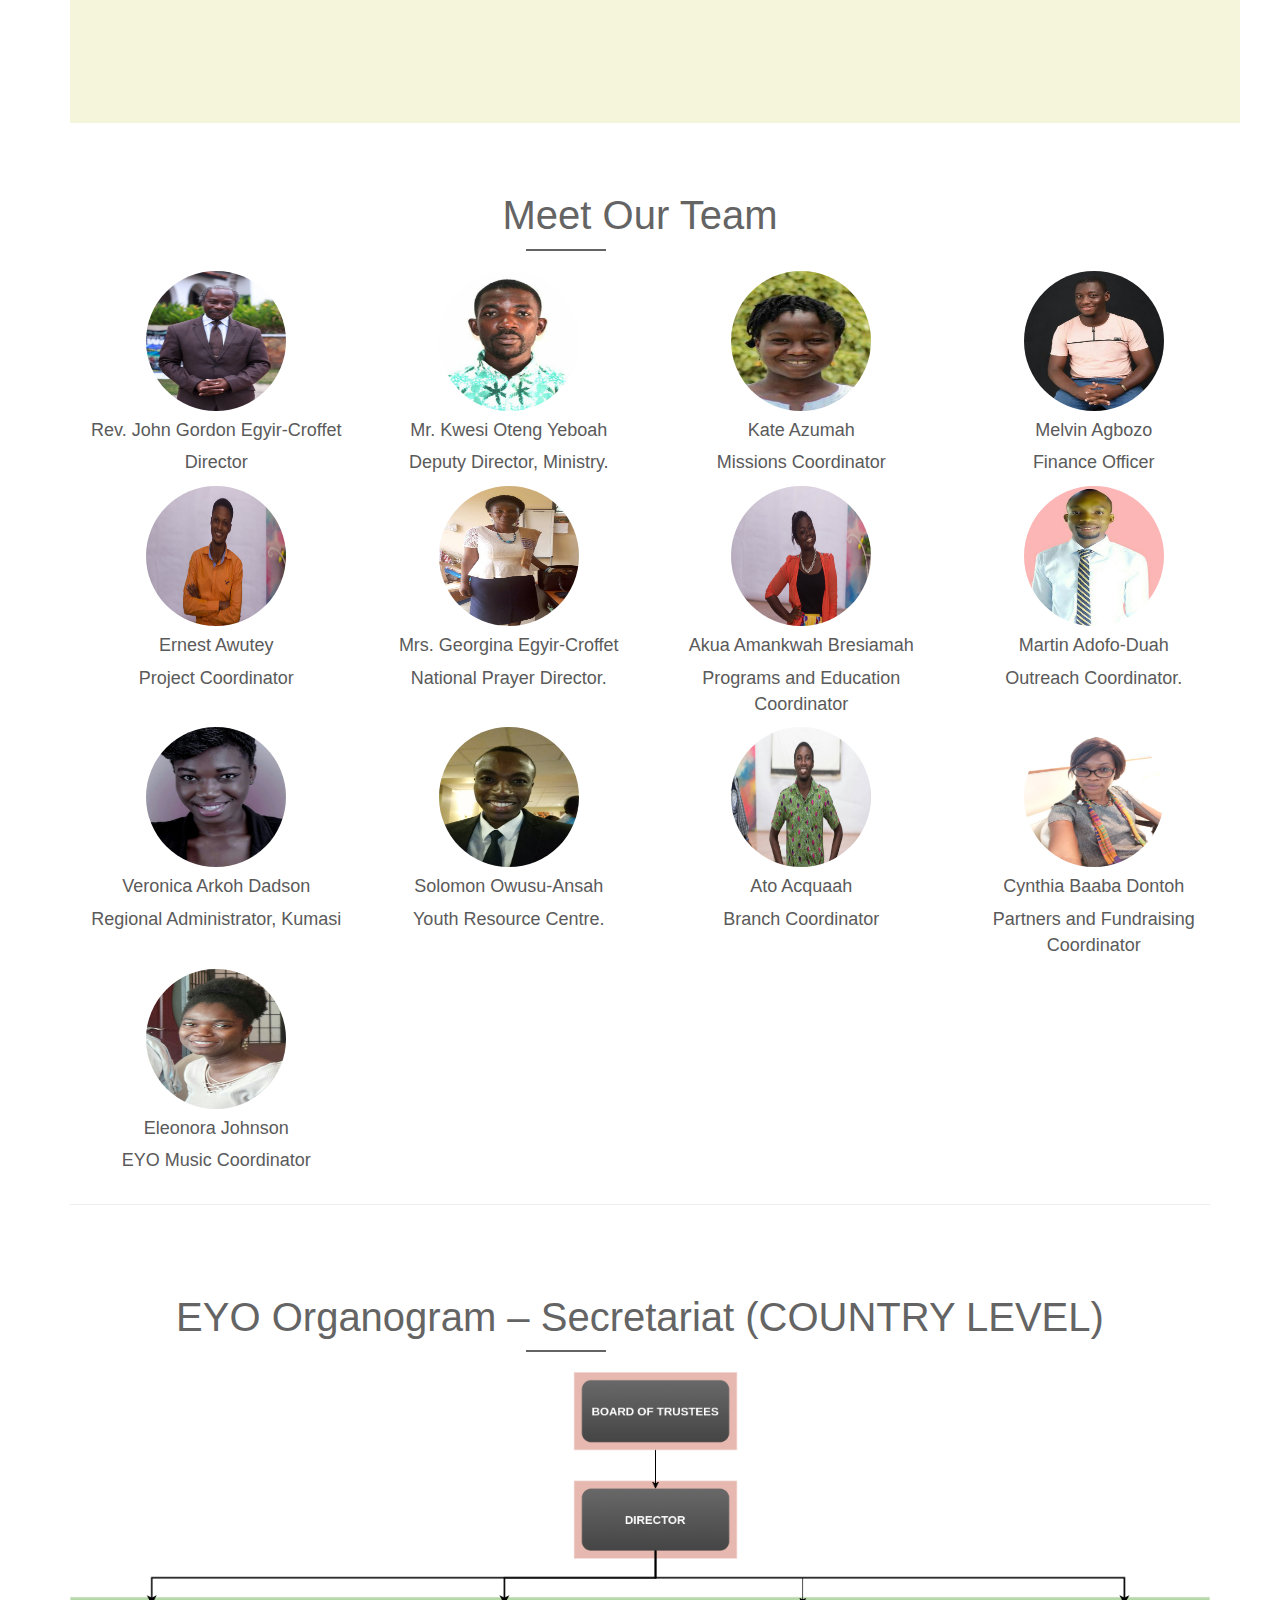
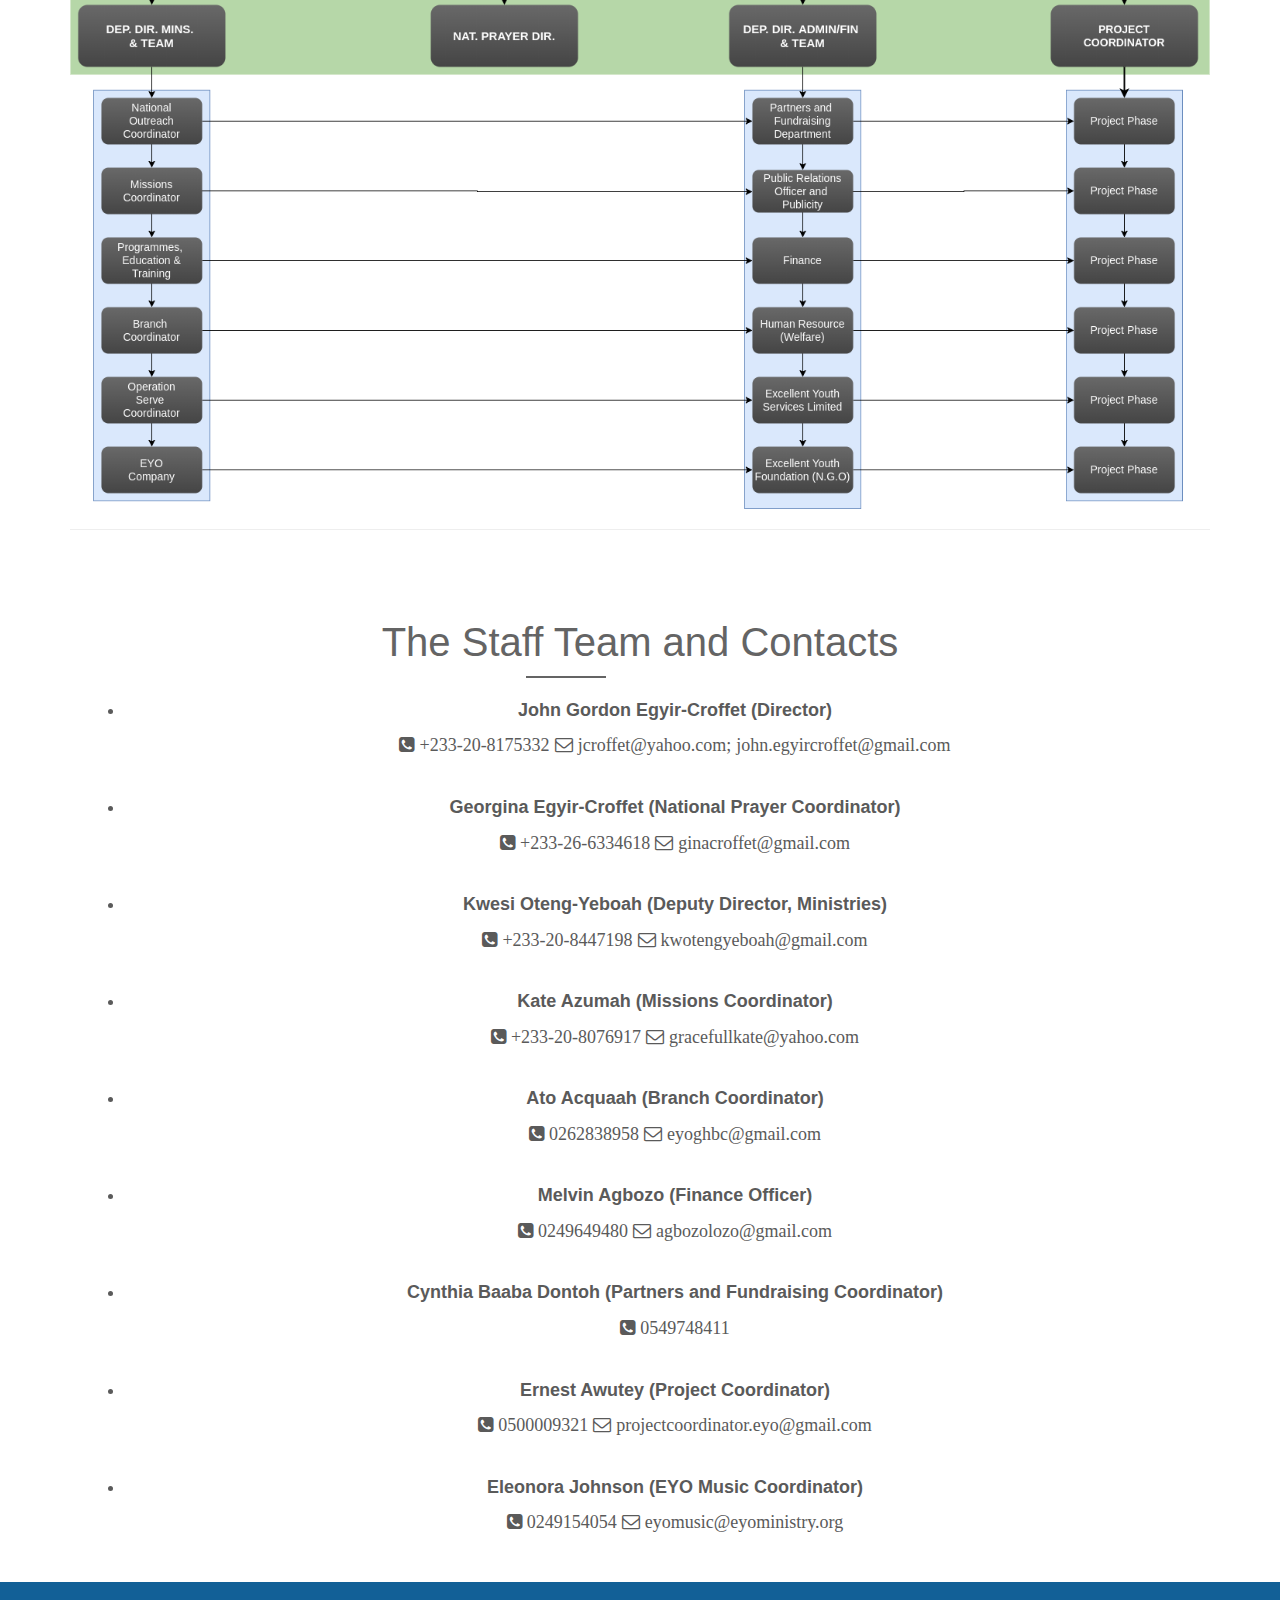
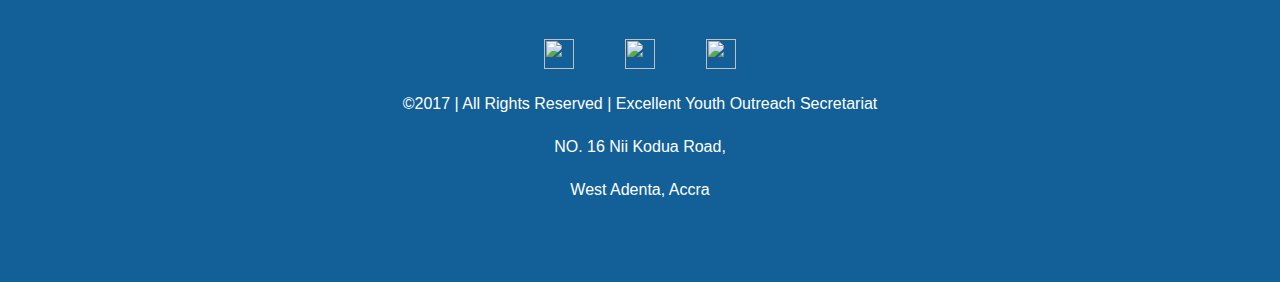
==== commit a057d96a: "..." ====
--- a/about.html
+++ b/about.html
@@ -116,7 +116,7 @@
         </div><!-- /.col-lg-4 -->
 
         <div class="col-sm-6 col-md-3"; style="text-align: center;">
-          <img class="img-circle" src="img/Melvin_Finance.jpg" alt="Team member image" width="140" height="140">
+          <img class="img-circle" src="img/Melvin.jpg" alt="Team member image" width="140" height="140">
           <h4>Melvin Agbozo</h4>
           <p>Finance Officer</p>
         </div><!-- /.col-lg-4 -->
@@ -143,7 +143,7 @@
         </div><!-- /.col-lg-4 -->
 
         <div class="col-sm-6 col-md-3"; style="text-align: center;">
-          <img class="img-circle" src="img/MartinAdofo.jpg" alt="Team member image" width="140" height="140">
+          <img class="img-circle" src="img/MARTIN.jpg" alt="Team member image" width="140" height="140">
           <h4>Martin Adofo-Duah</h4>
           <p>Outreach Coordinator.</p>
         </div><!-- /.col-lg-4 -->
@@ -180,7 +180,7 @@
 
       <div class="row">
         <div class="col-sm-6 col-md-3"; style="text-align: center;">
-          <img class="img-circle" src="img/CynthiaBaaba.jpg" alt="Team member image" width="140" height="140">
+          <img class="img-circle" src="img/ELEONORA.jpg" alt="Team member image" width="140" height="140">
           <h4>Eleonora Johnson</h4>
           <p>EYO Music Coordinator</p>
         </div><!-- /.col-lg-4 -->
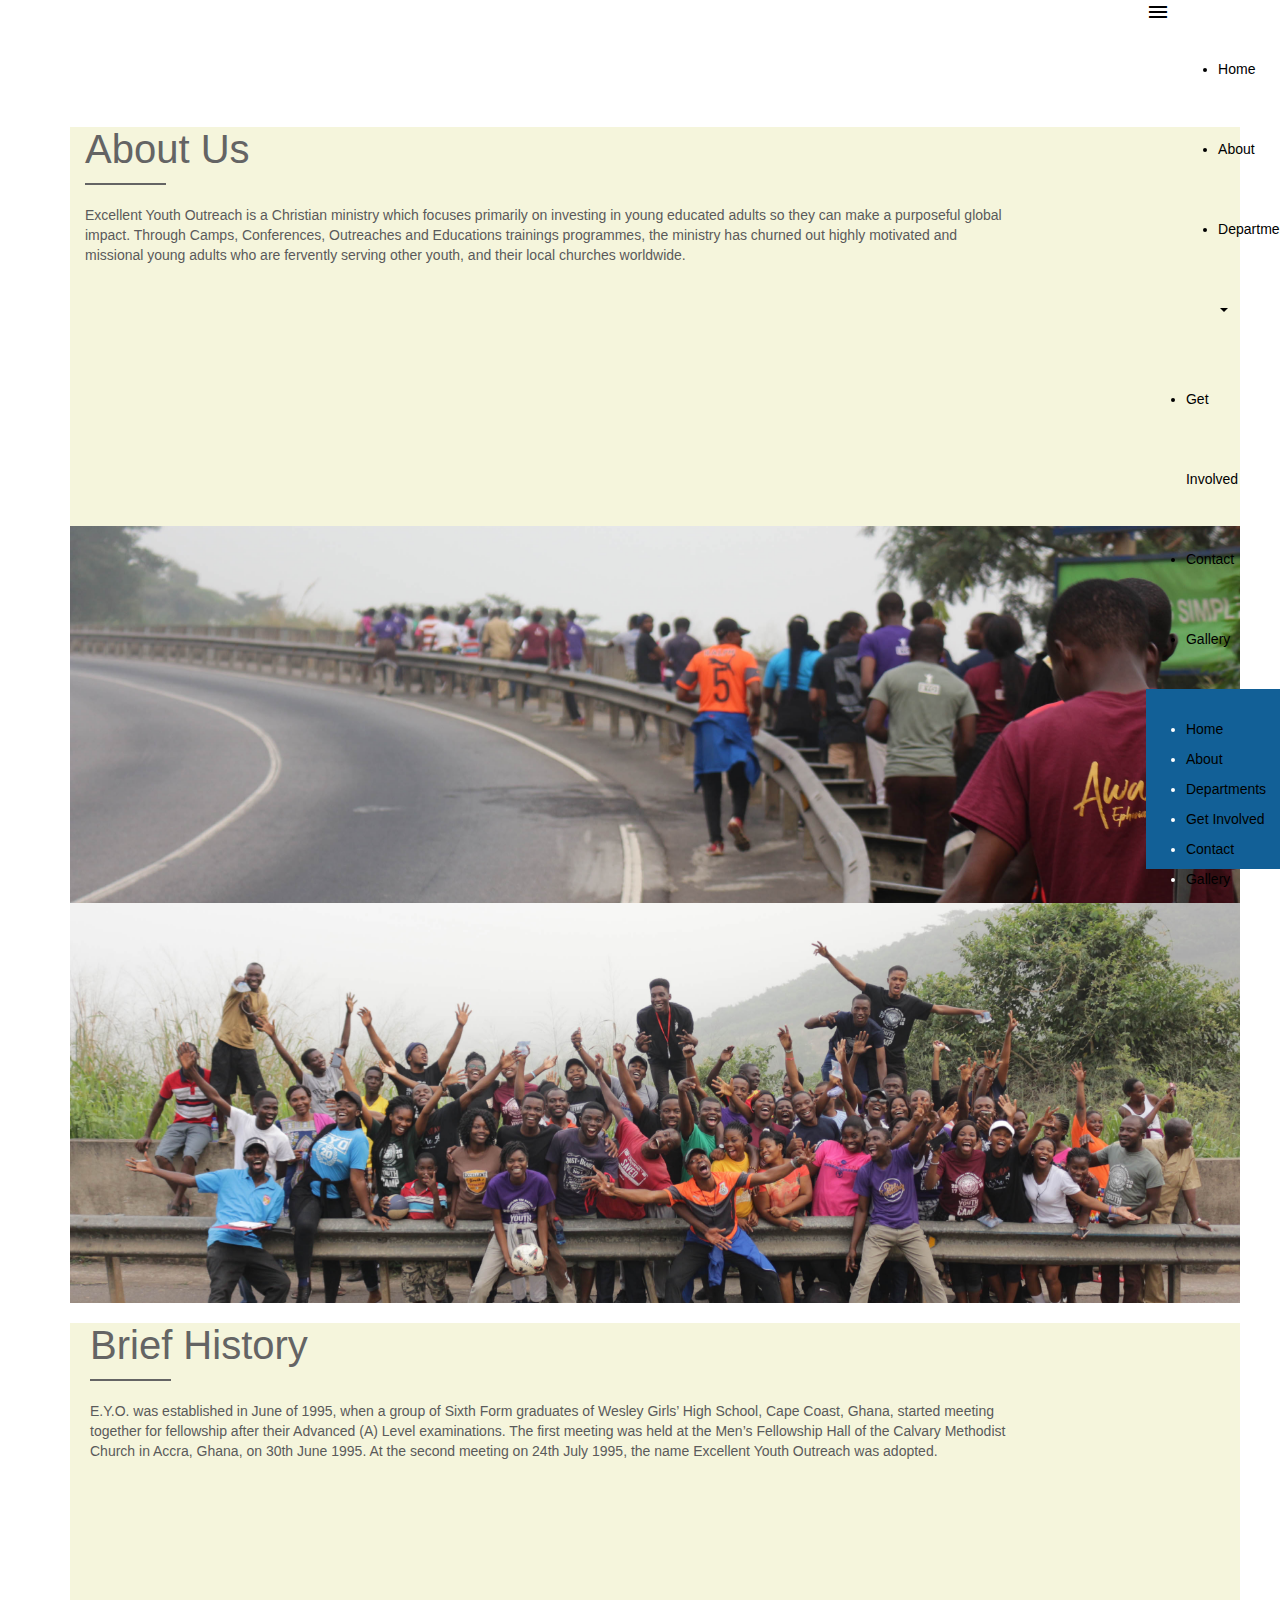
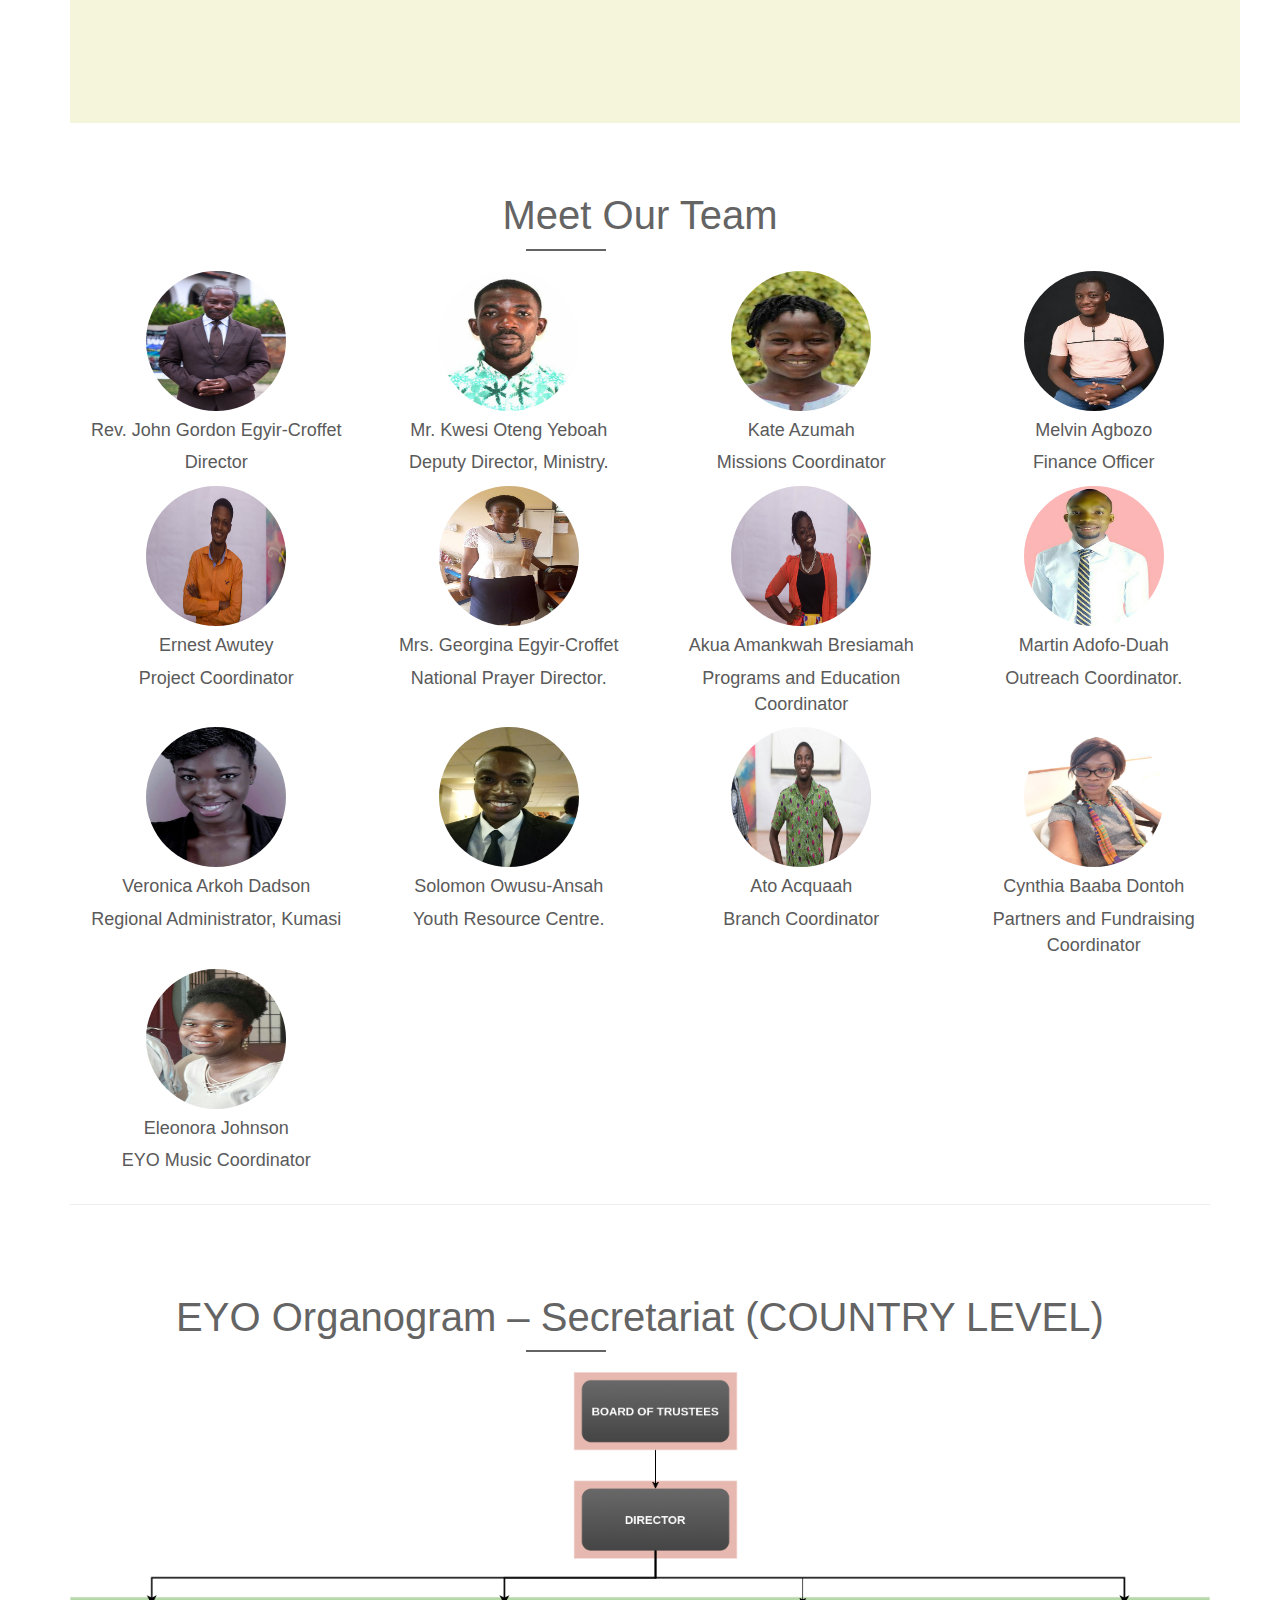
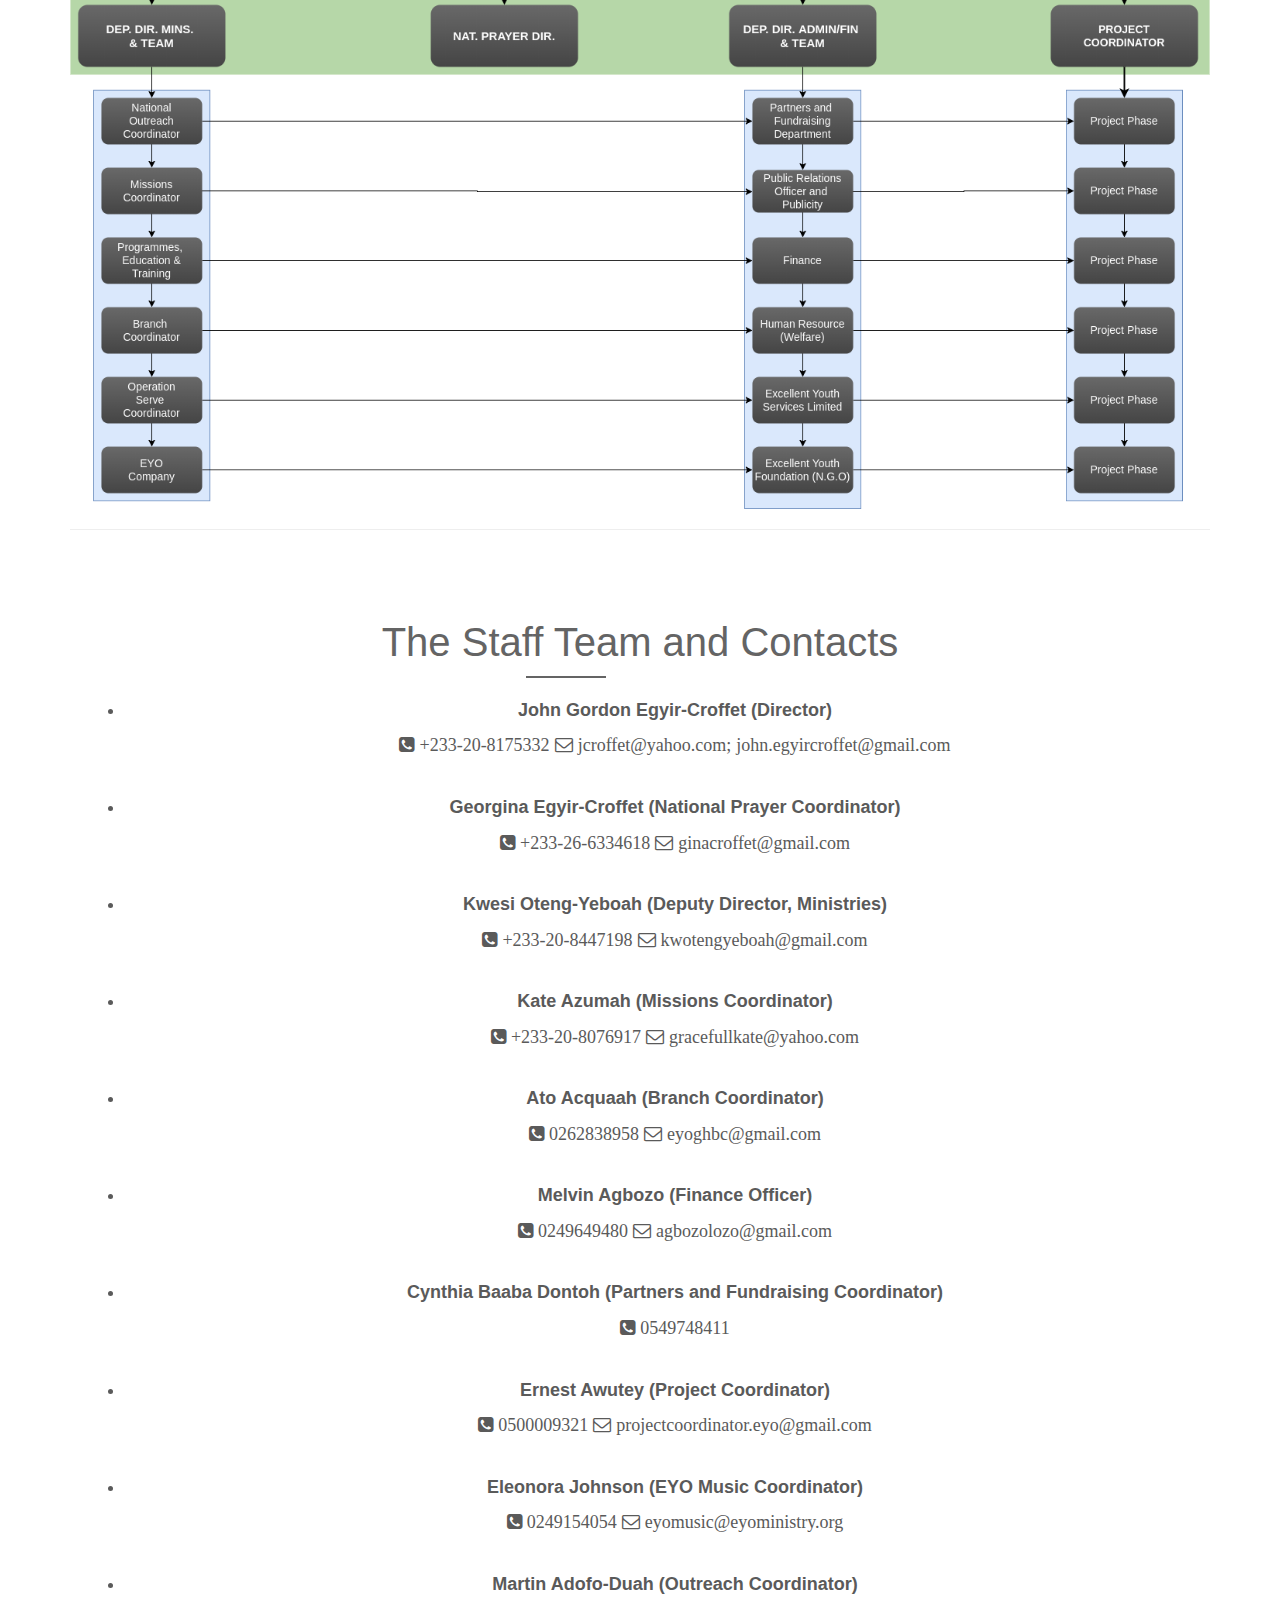
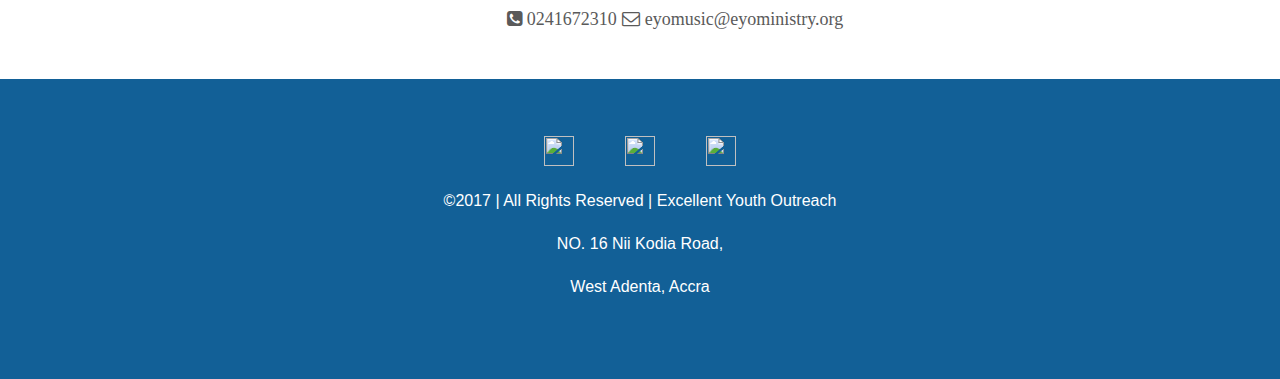
==== commit aeb858ab: "..." ====
--- a/about.html
+++ b/about.html
@@ -261,6 +261,11 @@
         <p><b>Eleonora Johnson (EYO Music Coordinator) </b></p>
         <p><i class="fa fa-phone-square fa-1x" aria-hidden="true"> 0249154054</i> <i class="fa fa-envelope-o fa-1x" aria-hidden="true"> eyomusic@eyoministry.org </i></p>
       </li><br>
+
+      <li data-aos="fade-right">
+        <p><b>Martin Adofo-Duah (Outreach Coordinator) </b></p>
+        <p><i class="fa fa-phone-square fa-1x" aria-hidden="true"> 0241672310</i> <i class="fa fa-envelope-o fa-1x" aria-hidden="true"> eyomusic@eyoministry.org </i></p>
+      </li><br>
     </ul>
 
 </div>
@@ -273,8 +278,8 @@
                 <img src="img/twitter icon.png" alt="">
                 <img src="img/insta icon.png" alt="">
             </div>
-            <h3 id="copyright">&copy;2017 | All Rights Reserved | Excellent Youth Outreach Secretariat</h3>
-            <h3>NO. 16 Nii Kodua Road,</h3>
+            <h3 id="copyright">&copy;2017 | All Rights Reserved | Excellent Youth Outreach</h3>
+            <h3>NO. 16 Nii Kodia Road,</h3>
             <h3>West Adenta, Accra</h3>
         </div>
 
